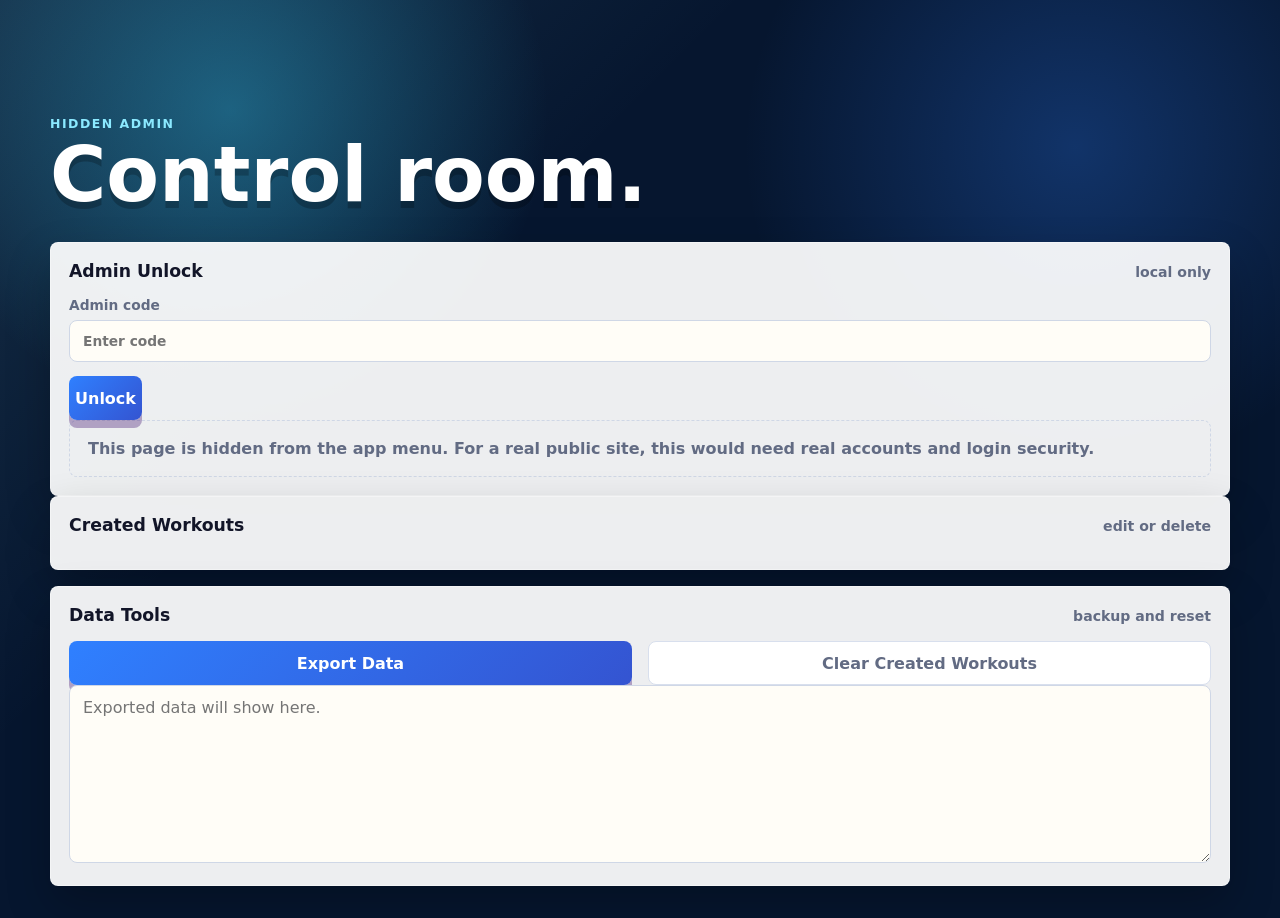
==== admin.html @ 78812b55 "Add files via upload" ====
<!doctype html>
<html lang="en">
  <head>
    <meta charset="utf-8" />
    <meta name="viewport" content="width=device-width, initial-scale=1" />
    <title>Admin | Overload Fitness Tracker</title>
    <link rel="stylesheet" href="styles.css?v=app-polish-16" />
  </head>
  <body>
    <main class="app-shell">
      <section class="shop-hero">
        <div>
          <p class="eyebrow">Hidden admin</p>
          <h1>Control room.</h1>
        </div>
      </section>

      <section class="panel admin-lock-panel" id="adminLockPanel">
        <div class="panel-header simple">
          <h2>Admin Unlock</h2>
          <span>local only</span>
        </div>
        <label>
          Admin code
          <input id="adminCodeInput" type="password" placeholder="Enter code" />
        </label>
        <button id="unlockAdminButton" type="button">Unlock</button>
        <p class="empty-state">This page is hidden from the app menu. For a real public site, this would need real accounts and login security.</p>
      </section>

      <section class="admin-dashboard" id="adminDashboard" hidden>
        <section class="panel">
          <div class="panel-header simple">
            <h2>Created Workouts</h2>
            <span>edit or delete</span>
          </div>
          <div id="adminWorkoutList" class="admin-workout-list"></div>
        </section>

        <section class="panel">
          <div class="panel-header simple">
            <h2>Data Tools</h2>
            <span>backup and reset</span>
          </div>
          <div class="admin-actions">
            <button id="exportAdminData" type="button">Export Data</button>
            <button id="clearCreatedWorkouts" class="delete-button" type="button">Clear Created Workouts</button>
          </div>
          <textarea id="adminDataBox" rows="8" placeholder="Exported data will show here."></textarea>
        </section>
      </section>
    </main>

    <script src="admin.js"></script>
  </body>
</html>
---- styles.css ----
:root {
  color-scheme: light;
  --bg: #06162f;
  --surface: #ffffff;
  --ink: #121528;
  --muted: #626b83;
  --line: rgba(255, 255, 255, 0.36);
  --accent: #2f80ff;
  --purple: #3454d1;
  --cyan: #38d5ff;
  --lime: #8be9ff;
  --gold: #ffd166;
  --good: #008f5d;
  --bad: #dc2626;
  --warn: #b45309;
  --shadow: 0 20px 45px rgba(0, 0, 0, 0.24);
}

* {
  box-sizing: border-box;
}

body {
  margin: 0;
  min-height: 100vh;
  overflow-x: hidden;
  background:
    radial-gradient(circle at 18% 12%, rgba(56, 213, 255, 0.35), transparent 24%),
    radial-gradient(circle at 84% 16%, rgba(47, 128, 255, 0.28), transparent 25%),
    linear-gradient(135deg, rgba(139, 233, 255, 0.12), transparent 34%),
    var(--bg);
  color: var(--ink);
  font-family: Inter, ui-sans-serif, system-ui, -apple-system, BlinkMacSystemFont, "Segoe UI", sans-serif;
}

button,
input,
textarea {
  font: inherit;
}

.app-shell {
  width: min(1180px, calc(100% - 32px));
  margin: 0 auto;
  padding: 32px 0;
}

.game-nav {
  display: flex;
  flex-wrap: wrap;
  gap: 10px;
  margin-bottom: 12px;
}

.nav-link {
  min-width: 96px;
  border: 1px solid rgba(255, 255, 255, 0.46);
  border-radius: 8px;
  background: rgba(255, 255, 255, 0.12);
  color: white;
  padding: 12px 16px;
  text-align: center;
  text-decoration: none;
  font-weight: 900;
}

.nav-link.active,
.nav-link:hover {
  background: linear-gradient(135deg, #b7f5ff, var(--cyan));
  color: #10132d;
}

.hero {
  display: flex;
  align-items: end;
  justify-content: space-between;
  gap: 24px;
  min-height: 170px;
  padding: 18px 0 24px;
  color: white;
}

.shop-hero {
  display: flex;
  align-items: end;
  justify-content: space-between;
  gap: 24px;
  min-height: 210px;
  padding: 28px 0 30px;
  color: white;
}

.coin-bank {
  min-width: min(280px, 100%);
  border: 1px solid rgba(255, 255, 255, 0.5);
  border-radius: 8px;
  background: linear-gradient(145deg, rgba(255, 209, 102, 0.96), rgba(255, 122, 0, 0.92));
  box-shadow: var(--shadow);
  color: #2b1700;
  padding: 18px;
}

.coin {
  display: inline-grid;
  width: 38px;
  height: 38px;
  place-items: center;
  border-radius: 50%;
  background: #fff6bf;
  box-shadow: inset 0 -4px 0 rgba(255, 122, 0, 0.25);
  font-weight: 900;
}

.coin-bank span:not(.coin) {
  display: block;
  margin-top: 12px;
  font-size: 2.4rem;
  font-weight: 950;
}

.coin-bank small {
  font-weight: 900;
}

.shop-board {
  display: grid;
  grid-template-columns: repeat(3, minmax(0, 1fr));
  gap: 18px;
}

.shop-dashboard {
  display: grid;
  grid-template-columns: 1fr 1fr;
  gap: 18px;
  margin-bottom: 18px;
}

.unlock-card {
  display: grid;
  gap: 10px;
  border: 1px solid #c7d9f3;
  border-radius: 8px;
  background: linear-gradient(145deg, #ffffff, #ecf7ff);
  padding: 12px;
}

.unlock-card div:first-child {
  display: grid;
  gap: 4px;
}

.unlock-card span {
  color: var(--muted);
  font-size: 0.86rem;
  font-weight: 850;
}

.bonus-challenge-list {
  display: grid;
  grid-template-columns: repeat(3, minmax(0, 1fr));
  gap: 12px;
}

.bonus-challenge {
  display: grid;
  gap: 10px;
  border: 1px solid #c7d9f3;
  border-radius: 8px;
  background: linear-gradient(145deg, #ffffff, #ecf7ff);
  padding: 12px;
}

.bonus-challenge.complete {
  border-color: rgba(34, 197, 94, 0.55);
  background: linear-gradient(145deg, #ecfdf5, #e8fbff);
}

.bonus-challenge div:first-child {
  display: grid;
  gap: 4px;
}

.bonus-challenge span {
  color: var(--muted);
  font-size: 0.84rem;
  font-weight: 850;
}

.bonus-challenge em {
  color: var(--accent);
  font-style: normal;
  font-weight: 950;
}

.template-strip {
  display: flex;
  flex-wrap: wrap;
  gap: 10px;
}

.template-strip button {
  border: 1px solid rgba(47, 128, 255, 0.26);
  border-radius: 999px;
  background: linear-gradient(135deg, #ffffff, #ecf7ff);
  color: #12335f;
  cursor: pointer;
  padding: 9px 13px;
  font-size: 0.9rem;
  font-weight: 950;
}

.template-strip button:hover {
  background: linear-gradient(135deg, var(--cyan), var(--lime));
}

.starter-path-list {
  display: grid;
  grid-template-columns: repeat(4, minmax(0, 1fr));
  gap: 10px;
}

.starter-path-list a {
  display: grid;
  gap: 8px;
  border: 1px solid #c7d9f3;
  border-radius: 8px;
  background: linear-gradient(145deg, #ffffff, #ecf7ff);
  color: #12335f;
  padding: 12px;
  text-decoration: none;
  font-weight: 950;
}

.starter-path-list span {
  display: grid;
  width: 28px;
  height: 28px;
  place-items: center;
  border-radius: 50%;
  background: rgba(47, 128, 255, 0.12);
}

.starter-path-list a.done {
  border-color: rgba(34, 197, 94, 0.45);
  background: linear-gradient(145deg, #ecfdf5, #ffffff);
}

.quest-board {
  display: grid;
  grid-template-columns: repeat(2, minmax(0, 1fr));
  gap: 18px;
  margin-bottom: 18px;
}

.quest-card {
  display: flex;
  justify-content: space-between;
  gap: 18px;
  align-items: start;
  border: 1px solid rgba(255, 255, 255, 0.46);
  border-radius: 8px;
  background: linear-gradient(145deg, rgba(255, 255, 255, 0.96), rgba(240, 247, 255, 0.94));
  box-shadow: var(--shadow);
  padding: 18px;
}

.quest-card h2 {
  margin-bottom: 8px;
}

.quest-card p:not(.eyebrow) {
  margin-bottom: 0;
  color: var(--muted);
  font-weight: 850;
}

.shop-slot {
  min-height: 260px;
  border: 1px solid rgba(255, 255, 255, 0.46);
  border-radius: 8px;
  background: linear-gradient(145deg, rgba(255, 255, 255, 0.96), rgba(232, 251, 255, 0.94));
  box-shadow: var(--shadow);
  padding: 18px;
}

.shop-slot.reward-ready {
  background: linear-gradient(145deg, #fff8dc, #e8fbff);
  border-color: rgba(255, 209, 102, 0.72);
}

.slot-top {
  display: flex;
  justify-content: space-between;
  gap: 12px;
  align-items: center;
  margin-bottom: 24px;
}

.slot-icon {
  display: grid;
  width: 64px;
  height: 64px;
  place-items: center;
  border: 3px solid rgba(124, 58, 237, 0.24);
  border-radius: 8px;
  background: linear-gradient(135deg, rgba(255, 45, 149, 0.18), rgba(0, 212, 255, 0.2));
  color: var(--purple);
  font-size: 2rem;
  font-weight: 950;
}

.chocolate-icon {
  display: grid;
  grid-template-columns: repeat(2, 1fr);
  gap: 5px;
  width: 82px;
  height: 64px;
  border: 5px solid #8b4513;
  border-radius: 8px;
  background: #5a2d16;
  box-shadow: 0 8px 0 rgba(90, 45, 22, 0.25), inset 0 0 0 3px rgba(255, 255, 255, 0.08);
  padding: 7px;
  transform: rotate(-7deg);
}

.chocolate-icon span {
  border-radius: 5px;
  background: linear-gradient(145deg, #7a3f20, #3b1d10);
  box-shadow: inset 2px 2px 0 rgba(255, 255, 255, 0.14);
}

.burger-icon {
  display: grid;
  gap: 3px;
  width: 86px;
  height: 70px;
  align-content: center;
  transform: rotate(5deg);
}

.burger-icon span {
  display: block;
  box-shadow: 0 4px 0 rgba(0, 0, 0, 0.12);
}

.burger-bun {
  background: linear-gradient(145deg, #f8c66a, #d98f2b);
}

.burger-bun.top {
  height: 24px;
  border-radius: 999px 999px 12px 12px;
}

.burger-bun.bottom {
  height: 16px;
  border-radius: 8px 8px 999px 999px;
}

.burger-cheese {
  height: 10px;
  border-radius: 4px;
  background: linear-gradient(145deg, #ffd166, #ffb703);
}

.burger-patty {
  height: 13px;
  border-radius: 6px;
  background: linear-gradient(145deg, #7a3f20, #3b1d10);
}

.soda-icon {
  position: relative;
  display: grid;
  place-items: center;
  width: 58px;
  height: 82px;
  border: 4px solid #b91c1c;
  border-radius: 14px 14px 10px 10px;
  background: linear-gradient(145deg, #ef4444, #b91c1c);
  box-shadow: 0 8px 0 rgba(185, 28, 28, 0.24), inset 8px 0 0 rgba(255, 255, 255, 0.13);
  color: white;
  font-weight: 950;
  transform: rotate(4deg);
}

.soda-top {
  position: absolute;
  left: 8px;
  right: 8px;
  top: 5px;
  height: 8px;
  border-radius: 999px;
  background: #fee2e2;
}

.soda-shine {
  position: absolute;
  left: 10px;
  top: 22px;
  width: 8px;
  height: 36px;
  border-radius: 999px;
  background: rgba(255, 255, 255, 0.35);
}

.soda-label {
  border-radius: 999px;
  background: rgba(255, 255, 255, 0.92);
  color: #b91c1c;
  padding: 6px 7px;
  font-size: 0.76rem;
}

.streak-icon {
  position: relative;
  display: grid;
  width: 76px;
  height: 76px;
  place-items: center;
}

.streak-shield {
  position: absolute;
  inset: 8px;
  border: 4px solid rgba(255, 255, 255, 0.76);
  border-radius: 22px 22px 28px 28px;
  background: linear-gradient(145deg, #ff7a00, #ff2d95);
  box-shadow: 0 0 24px rgba(255, 122, 0, 0.6), 0 8px 0 rgba(124, 58, 237, 0.22);
}

.streak-flame {
  position: relative;
  z-index: 1;
  font-size: 2.2rem;
  filter: drop-shadow(0 0 10px rgba(255, 209, 102, 0.85));
}

.slot-price {
  border-radius: 999px;
  background: linear-gradient(135deg, var(--gold), #ff7a00);
  color: #2b1700;
  padding: 8px 10px;
  font-size: 0.82rem;
  font-weight: 950;
}

.shop-slot h2 {
  margin-bottom: 8px;
  font-size: 1.15rem;
}

.shop-slot p {
  color: var(--muted);
  font-weight: 750;
}

.spend-control {
  margin-top: 14px;
}

.reward-slider {
  margin: 2px 0 12px;
  accent-color: var(--accent);
}

.reward-value {
  border-radius: 8px;
  background: linear-gradient(135deg, rgba(157, 255, 63, 0.28), rgba(0, 212, 255, 0.22));
  color: var(--ink);
  padding: 10px 12px;
  font-weight: 950;
}

.redeem-button {
  width: 100%;
  margin-top: 12px;
}

.shop-slot button:disabled {
  opacity: 0.58;
  cursor: not-allowed;
  filter: grayscale(0.2);
}

.blank-page {
  min-height: 320px;
  display: grid;
  place-items: center;
}

.progress-grid {
  display: grid;
  gap: 18px;
}

.progress-summary {
  display: grid;
  grid-template-columns: repeat(4, minmax(0, 1fr));
  gap: 14px;
  margin-bottom: 18px;
}

.progress-stat-card {
  border: 1px solid rgba(255, 255, 255, 0.46);
  border-radius: 8px;
  background: linear-gradient(145deg, rgba(255, 255, 255, 0.96), rgba(220, 242, 255, 0.95));
  box-shadow: var(--shadow);
  padding: 16px;
}

.progress-stat-card span,
.progress-stat-card small {
  display: block;
  color: var(--muted);
  font-weight: 850;
}

.progress-stat-card strong {
  display: block;
  margin: 6px 0;
  color: var(--accent);
  font-size: 1.55rem;
  font-weight: 950;
}

.progress-insights {
  display: grid;
  grid-template-columns: repeat(2, minmax(0, 1fr));
  gap: 18px;
  margin-bottom: 18px;
}

.training-readiness-panel {
  margin-bottom: 18px;
}

.training-readiness {
  display: grid;
  grid-template-columns: auto minmax(0, 1fr);
  gap: 16px;
  align-items: center;
}

.training-readiness div:last-child {
  display: grid;
  gap: 5px;
}

.training-readiness span,
.training-readiness small {
  color: var(--muted);
  font-weight: 850;
}

.readiness-ring {
  display: grid;
  width: 96px;
  height: 96px;
  place-items: center;
  border-radius: 50%;
  background:
    radial-gradient(circle, #fff 55%, transparent 57%),
    conic-gradient(var(--accent) var(--ready), #e5edf8 0);
  color: var(--accent);
}

.readiness-ring strong {
  grid-area: 1 / 1;
  font-size: 1.6rem;
  font-weight: 950;
}

.readiness-ring span {
  grid-area: 1 / 1;
  margin-top: 34px;
  font-size: 0.72rem;
}

.progress-card-list {
  display: grid;
  gap: 10px;
}

.progress-mini-card {
  display: grid;
  gap: 4px;
  border: 1px solid #c7d9f3;
  border-radius: 8px;
  background: rgba(255, 255, 255, 0.88);
  padding: 12px;
}

.progress-mini-card strong {
  color: var(--ink);
}

.progress-mini-card span {
  color: var(--muted);
  font-size: 0.88rem;
  font-weight: 850;
}

.progress-details {
  margin-top: 18px;
}

.progress-details summary {
  display: grid;
  min-height: 52px;
  place-items: center;
  border: 1px solid rgba(255, 255, 255, 0.46);
  border-radius: 8px;
  background: linear-gradient(135deg, rgba(183, 245, 255, 0.96), rgba(56, 213, 255, 0.9));
  box-shadow: 0 8px 0 rgba(0, 95, 122, 0.26);
  color: #10132d;
  cursor: pointer;
  font-weight: 950;
  list-style: none;
}

.progress-details summary::-webkit-details-marker {
  display: none;
}

.progress-details[open] summary {
  margin-bottom: 18px;
}

.consistency-map {
  display: grid;
  grid-template-columns: repeat(14, minmax(0, 1fr));
  gap: 7px;
}

.consistency-map span {
  aspect-ratio: 1;
  border: 1px solid #cfd7e6;
  border-radius: 6px;
  background: #eef2f7;
}

.consistency-map span.complete {
  border-color: rgba(34, 197, 94, 0.7);
  background: linear-gradient(135deg, #10b981, #38d5ff);
  box-shadow: 0 0 14px rgba(34, 197, 94, 0.3);
}

.muscle-balance {
  display: grid;
  gap: 10px;
}

.muscle-row {
  display: grid;
  grid-template-columns: 94px minmax(0, 1fr) 76px;
  gap: 10px;
  align-items: center;
  color: var(--muted);
  font-weight: 850;
}

.muscle-row div {
  overflow: hidden;
  height: 14px;
  border-radius: 999px;
  background: #eef2f7;
}

.muscle-row i {
  display: block;
  height: 100%;
  border-radius: inherit;
  background: linear-gradient(90deg, var(--accent), var(--cyan));
  min-width: 4px;
}

.muscle-row strong {
  color: var(--ink);
  text-align: right;
}

.graph-panel {
  overflow: hidden;
}

.graph-panel select {
  min-height: 40px;
  border: 1px solid #cfd7e6;
  border-radius: 8px;
  background: #fffdf7;
  color: var(--ink);
  padding: 8px 12px;
  font-weight: 850;
}

.graph-panel canvas {
  display: block;
  width: 100%;
  height: auto;
  border: 1px solid #d8dfed;
  border-radius: 8px;
  background: linear-gradient(145deg, #ffffff, #f0f7ff);
}

.eyebrow {
  margin: 0 0 8px;
  color: var(--lime);
  font-size: 0.78rem;
  font-weight: 900;
  letter-spacing: 0.12em;
  text-transform: uppercase;
}

h1,
h2,
p {
  margin-top: 0;
}

h1 {
  max-width: 680px;
  margin-bottom: 0;
  font-size: clamp(2.4rem, 6vw, 5rem);
  line-height: 0.95;
  text-shadow: 0 7px 0 rgba(0, 0, 0, 0.22);
}

h2 {
  margin-bottom: 18px;
  font-size: 1.08rem;
}

.scoreboard {
  display: grid;
  grid-template-columns: repeat(3, minmax(104px, 1fr));
  gap: 10px;
  min-width: min(460px, 100%);
}

.scoreboard div,
.log-form,
.daily-form,
.cardio-form,
.max-form,
.log-picker,
.panel,
.xp-panel {
  border: 1px solid var(--line);
  border-radius: 8px;
  box-shadow: var(--shadow);
}

.scoreboard div {
  background: linear-gradient(145deg, #ffffff, #eaf8ff);
  padding: 16px;
}

.scoreboard span {
  display: block;
  color: var(--ink);
  font-size: 2rem;
  font-weight: 900;
}

.scoreboard small {
  color: #3d465c;
  font-weight: 800;
}

.streak-card {
  position: relative;
  overflow: hidden;
}

.flame {
  position: absolute;
  right: 10px;
  top: 6px;
  color: initial;
  filter: drop-shadow(0 0 10px rgba(255, 122, 0, 0.75));
}

.xp-panel {
  display: grid;
  grid-template-columns: auto minmax(220px, 1fr);
  gap: 18px;
  align-items: center;
  margin-bottom: 18px;
  background: linear-gradient(120deg, rgba(52, 84, 209, 0.95), rgba(47, 128, 255, 0.92), rgba(56, 213, 255, 0.84));
  color: white;
  padding: 18px;
}

.xp-panel h2 {
  margin: 0;
  font-size: 1.4rem;
}

.xp-track {
  overflow: hidden;
  min-height: 26px;
  border: 2px solid rgba(255, 255, 255, 0.64);
  border-radius: 999px;
  background: rgba(11, 13, 35, 0.42);
}

.xp-fill {
  width: 0%;
  min-height: 26px;
  border-radius: 999px;
  background: linear-gradient(90deg, #b7f5ff, var(--cyan), var(--accent));
  box-shadow: 0 0 22px rgba(56, 213, 255, 0.8);
  transition: width 260ms ease;
}

.log-layout {
  display: grid;
  gap: 18px;
}

.home-dashboard {
  display: grid;
  grid-template-columns: 1.25fr 0.75fr;
  gap: 18px;
  margin-bottom: 18px;
}

.goal-reminder-panel {
  margin-bottom: 18px;
}

.goal-reminder-list {
  display: grid;
  grid-template-columns: repeat(4, minmax(0, 1fr));
  gap: 10px;
}

.goal-reminder-item {
  display: grid;
  gap: 5px;
  border: 1px solid #c7d9f3;
  border-radius: 8px;
  background: linear-gradient(145deg, #ffffff, #ecf7ff);
  padding: 12px;
}

.goal-reminder-item strong {
  color: var(--ink);
  font-size: 0.9rem;
}

.goal-reminder-item span {
  color: var(--muted);
  font-size: 0.82rem;
  font-weight: 850;
}

.home-mission-card {
  display: grid;
  gap: 12px;
}

.home-mission-list {
  display: grid;
  gap: 10px;
}

.home-activity-panel {
  margin-bottom: 18px;
}

.home-activity-list {
  display: grid;
  gap: 10px;
}

.activity-item {
  display: flex;
  align-items: center;
  justify-content: space-between;
  gap: 12px;
  border: 1px solid #c7d9f3;
  border-radius: 8px;
  background: linear-gradient(145deg, #ffffff, #ecf7ff);
  padding: 12px;
}

.activity-item div {
  display: grid;
  gap: 4px;
}

.activity-item span {
  color: var(--muted);
  font-size: 0.86rem;
  font-weight: 850;
}

.activity-item em {
  border-radius: 999px;
  background: linear-gradient(135deg, var(--gold), #ff7a00);
  color: #2b1700;
  padding: 7px 10px;
  font-style: normal;
  font-weight: 950;
  white-space: nowrap;
}

.mission-item {
  display: grid;
  grid-template-columns: minmax(0, 1fr) auto;
  gap: 6px 12px;
  align-items: center;
  border: 1px solid #c7d9f3;
  border-radius: 8px;
  background: linear-gradient(145deg, #ffffff, #ecf7ff);
  padding: 12px;
}

.mission-item strong {
  color: var(--ink);
}

.mission-item span {
  color: var(--muted);
  font-size: 0.88rem;
  font-weight: 850;
}

.mission-item em {
  grid-row: span 2;
  border-radius: 999px;
  background: linear-gradient(135deg, var(--gold), #ff7a00);
  color: #2b1700;
  padding: 7px 10px;
  font-size: 0.76rem;
  font-style: normal;
  font-weight: 950;
}

.mission-item.done em {
  background: linear-gradient(135deg, #10b981, #38d5ff);
  color: #062b1d;
}

.mission-link {
  display: grid;
  min-height: 46px;
  place-items: center;
  border-radius: 8px;
  background: linear-gradient(135deg, var(--accent), var(--purple));
  box-shadow: 0 8px 0 rgba(62, 17, 109, 0.35);
  color: white;
  font-weight: 950;
  text-decoration: none;
}

.connected-panel {
  display: flex;
  align-items: center;
  justify-content: space-between;
  gap: 16px;
  margin-bottom: 18px;
}

.connected-panel h2 {
  margin-bottom: 0;
}

.connected-action {
  display: grid;
  min-height: 44px;
  min-width: 150px;
  place-items: center;
  border-radius: 8px;
  background: linear-gradient(135deg, var(--accent), var(--purple));
  box-shadow: 0 8px 0 rgba(62, 17, 109, 0.28);
  color: white;
  font-weight: 950;
  text-align: center;
  text-decoration: none;
}

.quest-meter {
  overflow: hidden;
  height: 22px;
  border: 2px solid rgba(47, 128, 255, 0.28);
  border-radius: 999px;
  background: #eef2f7;
}

.quest-meter i {
  display: block;
  width: 0%;
  height: 100%;
  border-radius: inherit;
  background: linear-gradient(90deg, var(--accent), var(--cyan), #10b981);
  transition: width 220ms ease;
}

.workout-command-panel {
  margin-bottom: 18px;
}

.workout-mode-panel {
  display: grid;
  grid-template-columns: repeat(2, minmax(0, 1fr));
  gap: 12px;
  margin-bottom: 18px;
}

.workout-mode-button {
  min-height: 74px;
  border: 1px solid rgba(255, 255, 255, 0.5);
  background: linear-gradient(145deg, rgba(255, 255, 255, 0.16), rgba(56, 213, 255, 0.18));
  box-shadow: var(--shadow);
  color: white;
  font-size: 1.08rem;
}

.workout-mode-button.active {
  background: linear-gradient(135deg, #b7f5ff, var(--cyan), var(--accent));
  color: #10132d;
  box-shadow: 0 10px 0 rgba(0, 95, 122, 0.32), 0 0 28px rgba(56, 213, 255, 0.52);
}

.workout-mode-section {
  display: none;
}

.workout-mode-section[hidden] {
  display: none;
}

.workout-mode-section.active {
  display: grid;
}

.create-workout-grid {
  display: grid;
  grid-template-columns: repeat(2, minmax(0, 1fr));
  gap: 12px;
}

.create-workout-grid label:nth-child(n + 3) {
  grid-column: span 1;
}

.wide-field {
  grid-column: 1 / -1;
}

.blank-create-box {
  min-height: 320px;
  border: 2px dashed rgba(47, 128, 255, 0.35);
  border-radius: 8px;
  background: linear-gradient(145deg, rgba(255, 255, 255, 0.72), rgba(220, 242, 255, 0.64));
}

.create-builder {
  display: grid;
  gap: 18px;
}

.builder-header {
  display: flex;
  align-items: center;
  justify-content: space-between;
  gap: 12px;
}

.builder-header h3 {
  margin: 0;
  font-size: 1rem;
}

.builder-actions {
  display: flex;
  flex-wrap: wrap;
  gap: 10px;
  justify-content: end;
}

.exercise-box-list {
  display: grid;
  gap: 14px;
}

.saved-workout-grid {
  display: grid;
  gap: 12px;
}

.workout-library-card {
  display: grid;
  grid-template-columns: 1fr auto;
  gap: 12px;
  align-items: center;
  border: 1px solid #c7d9f3;
  border-radius: 8px;
  background: linear-gradient(145deg, #ffffff, #ecf7ff);
  padding: 12px;
}

.workout-library-card.active {
  border-color: rgba(47, 128, 255, 0.6);
  box-shadow: 0 0 0 3px rgba(47, 128, 255, 0.12);
}

.workout-library-card div:first-child {
  display: grid;
  gap: 4px;
}

.workout-library-card strong {
  color: var(--ink);
  font-size: 1rem;
}

.workout-library-card span,
.workout-library-card small {
  color: var(--muted);
  font-weight: 850;
}

.workout-card-actions {
  display: flex;
  flex-wrap: wrap;
  gap: 8px;
  justify-content: end;
}

.workout-card-actions button {
  min-width: 72px;
}

.workout-plan-stats {
  display: grid;
  grid-template-columns: repeat(4, minmax(0, 1fr));
  gap: 10px;
}

.workout-plan-stats span {
  display: grid;
  gap: 4px;
  border: 1px solid #c7d9f3;
  border-radius: 8px;
  background: rgba(255, 255, 255, 0.78);
  color: var(--muted);
  padding: 10px;
  font-size: 0.82rem;
  font-weight: 850;
}

.workout-plan-stats strong {
  color: #12335f;
  font-size: 1rem;
}

.exercise-builder-box {
  display: grid;
  grid-template-columns: repeat(5, minmax(0, 1fr)) auto;
  gap: 12px;
  align-items: end;
  border: 1px solid #c7d9f3;
  border-radius: 8px;
  background: linear-gradient(145deg, #ffffff, #ecf7ff);
  padding: 14px;
}

.remove-exercise-button {
  min-width: 88px;
}

.create-workout-button {
  background: linear-gradient(135deg, #10b981, #22c55e);
  box-shadow: 0 8px 0 rgba(0, 95, 59, 0.34), 0 0 22px rgba(34, 197, 94, 0.35);
}

.repeat-days-panel {
  display: grid;
  gap: 12px;
  border: 1px solid #c7d9f3;
  border-radius: 8px;
  background: linear-gradient(145deg, #ffffff, #ecf7ff);
  padding: 14px;
}

.repeat-days-panel h3 {
  margin: 0;
  font-size: 1rem;
}

.repeat-day-grid {
  display: grid;
  grid-template-columns: repeat(7, minmax(0, 1fr));
  gap: 8px;
}

.repeat-day-grid label {
  display: flex;
  align-items: center;
  justify-content: center;
  gap: 6px;
  min-height: 44px;
  margin: 0;
  border: 1px solid #cfd7e6;
  border-radius: 8px;
  background: #fffdf7;
  color: var(--ink);
}

.repeat-day-grid input {
  width: 16px;
  height: 16px;
  accent-color: var(--accent);
}

.saved-workout-picker {
  display: grid;
  gap: 12px;
}

.selected-workout-preview h3 {
  margin: 0 0 12px;
}

.repeat-preview {
  margin-bottom: 14px;
  color: var(--muted);
  font-weight: 850;
}

.selected-exercise-list {
  display: grid;
  gap: 10px;
}

.selected-exercise {
  display: grid;
  grid-template-columns: 1.4fr repeat(4, minmax(0, 1fr));
  gap: 10px;
  align-items: center;
  border: 1px solid #c7d9f3;
  border-radius: 8px;
  background: linear-gradient(145deg, #ffffff, #ecf7ff);
  padding: 12px;
}

.selected-exercise span {
  color: var(--muted);
  font-size: 0.84rem;
  font-weight: 850;
}

.selected-history {
  display: grid;
  gap: 7px;
  border: 1px solid rgba(47, 128, 255, 0.22);
  border-radius: 8px;
  background: rgba(183, 245, 255, 0.32);
  padding: 12px;
  margin-top: 12px;
}

.selected-history span {
  color: var(--muted);
  font-size: 0.88rem;
  font-weight: 850;
}

.workout-runner {
  margin-top: 16px;
}

.selected-workout-actions {
  display: grid;
  grid-template-columns: 1.5fr repeat(4, minmax(0, 1fr));
  gap: 10px;
  margin-top: 14px;
}

.runner-card {
  display: grid;
  gap: 14px;
  border: 2px solid rgba(47, 128, 255, 0.36);
  border-radius: 8px;
  background: linear-gradient(145deg, #ffffff, #dff5ff);
  box-shadow: 0 16px 34px rgba(47, 128, 255, 0.18);
  padding: 18px;
}

.runner-card.rest {
  border-color: rgba(255, 209, 102, 0.8);
  background: linear-gradient(145deg, #fff8dc, #e8fbff);
}

.runner-card.done {
  border-color: rgba(34, 197, 94, 0.7);
  background: linear-gradient(145deg, #ecfdf5, #e8fbff);
}

.runner-topline,
.runner-actions,
.fail-form {
  display: grid;
  grid-template-columns: repeat(2, minmax(0, 1fr));
  gap: 12px;
  align-items: end;
}

.runner-topline {
  align-items: center;
}

.runner-topline span,
.runner-timer {
  color: var(--accent);
  font-size: 2.4rem;
  font-weight: 950;
  text-align: right;
}

.runner-timer {
  text-align: left;
  font-size: clamp(3rem, 10vw, 6rem);
}

.runner-prescription,
.runner-results {
  display: grid;
  gap: 10px;
}

.mission-complete-stats,
.session-next-actions {
  display: grid;
  grid-template-columns: repeat(3, minmax(0, 1fr));
  gap: 10px;
}

.mission-complete-stats span,
.session-next-actions a {
  border: 1px solid rgba(47, 128, 255, 0.22);
  border-radius: 8px;
  background: rgba(255, 255, 255, 0.82);
  color: #12335f;
  padding: 10px;
  text-align: center;
  text-decoration: none;
  font-weight: 950;
}

.session-next-actions a:hover {
  background: linear-gradient(135deg, var(--cyan), var(--lime));
}

.runner-hint {
  margin: 0;
  border: 1px solid rgba(47, 128, 255, 0.22);
  border-radius: 8px;
  background: rgba(183, 245, 255, 0.42);
  color: #12335f;
  padding: 10px 12px;
  font-size: 0.9rem;
  font-weight: 850;
}

.coach-plan {
  display: grid;
  gap: 8px;
  border: 1px solid rgba(47, 128, 255, 0.24);
  border-radius: 8px;
  background: linear-gradient(135deg, rgba(236, 247, 255, 0.96), rgba(255, 255, 255, 0.94));
  padding: 12px;
}

.coach-plan strong {
  color: #12335f;
  font-size: 0.96rem;
}

.coach-plan span {
  border-left: 4px solid var(--accent);
  background: rgba(255, 255, 255, 0.74);
  color: var(--ink);
  padding: 8px 10px;
  font-size: 0.88rem;
  font-weight: 850;
}

.runner-prescription {
  grid-template-columns: repeat(4, minmax(0, 1fr));
}

.runner-prescription span,
.runner-result {
  border: 1px solid #c7d9f3;
  border-radius: 8px;
  background: #fffdf7;
  padding: 10px;
  color: var(--muted);
  font-weight: 850;
}

.warmup-plan,
.plate-plan {
  border: 1px solid rgba(47, 128, 255, 0.22);
  border-radius: 8px;
  background: rgba(255, 253, 247, 0.82);
  padding: 10px 12px;
}

.warmup-plan summary,
.plate-plan summary {
  color: var(--ink);
  cursor: pointer;
  font-weight: 950;
}

.plate-plan p {
  margin: 8px 0 0;
  color: #12335f;
  font-weight: 900;
}

.warmup-plan div {
  display: grid;
  grid-template-columns: repeat(3, minmax(0, 1fr));
  gap: 8px;
  margin-top: 10px;
}

.warmup-plan span {
  border-radius: 6px;
  background: linear-gradient(135deg, rgba(183, 245, 255, 0.8), rgba(47, 128, 255, 0.14));
  color: #12335f;
  padding: 8px;
  font-weight: 900;
  text-align: center;
}

.complete-exercise-button {
  background: linear-gradient(135deg, #10b981, #22c55e);
  box-shadow: 0 8px 0 rgba(0, 95, 59, 0.34), 0 0 22px rgba(34, 197, 94, 0.35);
}

.admin-dashboard,
.admin-workout-list,
.admin-exercise-list,
.admin-actions {
  display: grid;
  gap: 16px;
}

.admin-workout-card {
  border: 1px solid #c7d9f3;
  border-radius: 8px;
  background: linear-gradient(145deg, #ffffff, #ecf7ff);
  padding: 16px;
}

.admin-exercise-row {
  display: grid;
  grid-template-columns: repeat(5, minmax(0, 1fr));
  gap: 12px;
}

.admin-actions {
  grid-template-columns: repeat(2, minmax(0, 1fr));
}

.log-options,
.quick-tools,
.content-stack {
  display: grid;
  gap: 18px;
}

.log-options {
  grid-template-columns: repeat(3, minmax(0, 1fr));
}

.quick-tools {
  grid-template-columns: repeat(2, minmax(0, 1fr));
}

.log-picker {
  grid-column: 1 / -1;
}

.template-grid,
.timer-actions {
  display: grid;
  grid-template-columns: repeat(2, minmax(0, 1fr));
  gap: 10px;
}

.log-form,
.daily-form,
.cardio-form,
.max-form,
.log-picker,
.panel {
  background: rgba(255, 255, 255, 0.93);
  padding: 18px;
}

.log-type-panel {
  display: none;
}

.log-type-panel.active {
  display: block;
  grid-column: 1 / -1;
}

label {
  display: grid;
  gap: 7px;
  margin-bottom: 14px;
  color: var(--muted);
  font-size: 0.86rem;
  font-weight: 850;
}

.optional {
  color: #8b5cf6;
  font-size: 0.76rem;
  font-weight: 800;
}

input,
textarea,
select {
  width: 100%;
  border: 1px solid #cfd7e6;
  border-radius: 8px;
  background: #fffdf7;
  color: var(--ink);
  padding: 12px 13px;
  outline: none;
}

textarea {
  min-height: 108px;
  resize: vertical;
}

.check-label {
  display: flex;
  align-items: center;
  gap: 10px;
}

.check-label input {
  width: 20px;
  height: 20px;
  accent-color: var(--accent);
}

input:focus,
textarea:focus,
select:focus {
  border-color: var(--accent);
  box-shadow: 0 0 0 4px rgba(255, 45, 149, 0.18);
}

.input-row {
  display: grid;
  grid-template-columns: 1fr 1fr;
  gap: 12px;
}

button {
  min-height: 44px;
  border: 0;
  border-radius: 8px;
  background: linear-gradient(135deg, var(--accent), var(--purple));
  box-shadow: 0 8px 0 rgba(62, 17, 109, 0.35);
  color: white;
  cursor: pointer;
  font-weight: 900;
}

button:hover {
  filter: brightness(1.08);
  transform: translateY(-1px);
}

.panel {
  min-width: 0;
}

.calendar-panel {
  overflow-x: visible;
  padding: 24px;
  background: linear-gradient(145deg, rgba(255, 255, 255, 0.97), rgba(220, 242, 255, 0.95));
}

.panel-header {
  display: flex;
  align-items: center;
  justify-content: space-between;
  gap: 12px;
  margin-bottom: 16px;
}

.panel-header h2 {
  margin: 0;
}

.panel-header.simple {
  align-items: baseline;
}

.panel-header span {
  color: var(--muted);
  font-size: 0.88rem;
  font-weight: 800;
}

.icon-button {
  width: 42px;
  min-height: 42px;
  background: linear-gradient(135deg, var(--cyan), var(--lime));
  box-shadow: 0 6px 0 rgba(0, 95, 122, 0.28);
  color: #111827;
  font-size: 1.8rem;
  line-height: 1;
}

.calendar-weekdays,
.calendar {
  display: grid;
  grid-template-columns: repeat(7, minmax(0, 1fr));
  min-width: 0;
}

.calendar-weekdays {
  margin-bottom: 14px;
  color: var(--muted);
  font-size: 0.9rem;
  font-weight: 900;
  text-align: center;
}

.calendar {
  gap: 16px;
  grid-auto-rows: minmax(150px, auto);
}

.day {
  display: grid;
  align-content: space-between;
  gap: 14px;
  min-height: 176px;
  border: 1px solid #c7d9f3;
  border-radius: 8px;
  background: linear-gradient(145deg, #ffffff, #ecf7ff);
  padding: 14px;
  cursor: pointer;
  transition: transform 160ms ease, box-shadow 160ms ease;
}

.day:hover {
  transform: translateY(-2px);
  box-shadow: 0 12px 28px rgba(0, 0, 0, 0.14);
}

.day.empty {
  border-color: rgba(199, 217, 243, 0.45);
  background: rgba(255, 255, 255, 0.34);
  cursor: default;
  pointer-events: none;
}

.day.today {
  border-color: var(--gold);
  box-shadow: inset 0 0 0 3px rgba(255, 209, 102, 0.72), 0 0 24px rgba(255, 209, 102, 0.38);
}

.day-number {
  display: flex;
  align-items: center;
  justify-content: space-between;
  gap: 8px;
  margin-bottom: 0;
  font-size: 1.16rem;
  font-weight: 900;
}

.badge {
  border-radius: 999px;
  background: linear-gradient(135deg, var(--lime), var(--cyan));
  color: #12172d;
  padding: 3px 7px;
  font-size: 0.72rem;
  font-weight: 900;
}

.max-emoji {
  display: grid;
  width: 28px;
  height: 28px;
  place-items: center;
  border-radius: 50%;
  background: linear-gradient(135deg, var(--gold), #ff7a00);
  box-shadow: 0 0 14px rgba(255, 122, 0, 0.5);
  font-size: 1rem;
}

.day-checks {
  display: grid;
  grid-template-columns: repeat(2, minmax(0, 1fr));
  gap: 7px;
}

.day-symbols {
  display: flex;
  gap: 10px;
  justify-content: center;
  opacity: 0.45;
  font-size: 1.28rem;
}

.day-symbols .lit {
  opacity: 1;
  filter: drop-shadow(0 0 6px rgba(56, 213, 255, 0.75));
}

.scheduled-workouts {
  display: grid;
  gap: 5px;
}

.scheduled-workouts span {
  overflow: hidden;
  border: 1px solid rgba(47, 128, 255, 0.24);
  border-radius: 6px;
  background: linear-gradient(135deg, rgba(183, 245, 255, 0.8), rgba(47, 128, 255, 0.16));
  color: #12335f;
  padding: 5px 7px;
  font-size: 0.7rem;
  font-weight: 950;
  text-overflow: ellipsis;
  white-space: nowrap;
}

.check-box {
  display: flex;
  align-items: center;
  justify-content: center;
  min-height: 38px;
  border: 1px solid #d8dfed;
  border-radius: 6px;
  background: #eef2f7;
  color: #718097;
  font-size: 0.78rem;
  font-weight: 950;
}

.check-box.done {
  border-color: rgba(0, 212, 255, 0.5);
  background: linear-gradient(135deg, var(--cyan), var(--lime));
  color: #10132d;
}

.check-box.goal.done {
  border-color: rgba(255, 209, 102, 0.65);
  background: linear-gradient(135deg, var(--gold), #ff7a00);
  color: #2b1700;
}

.check-box.cardio.done {
  border-color: rgba(52, 84, 209, 0.55);
  background: linear-gradient(135deg, #b7f5ff, var(--accent));
  color: #06162f;
}

.effort-strip {
  border-radius: 6px;
  background: linear-gradient(135deg, rgba(56, 213, 255, 0.18), rgba(47, 128, 255, 0.16));
  color: #242947;
  padding: 9px 10px;
  font-size: 0.78rem;
  font-weight: 950;
  text-align: center;
}

.effort-strip.empty {
  background: #f1f5f9;
  color: #8a94a8;
}

.day-entry {
  overflow: hidden;
  border-radius: 6px;
  background: linear-gradient(135deg, rgba(255, 45, 149, 0.16), rgba(0, 212, 255, 0.16));
  padding: 5px 6px;
  color: #172033;
  font-size: 0.74rem;
  font-weight: 850;
  text-overflow: ellipsis;
  white-space: nowrap;
}

.day-entry.check-in {
  background: linear-gradient(135deg, rgba(157, 255, 63, 0.34), rgba(255, 209, 102, 0.34));
}

.day-entry + .day-entry {
  margin-top: 4px;
}

.overload-list,
.log-list {
  display: grid;
  gap: 10px;
}

.empty-state {
  margin: 0;
  border: 1px dashed #cfd7e6;
  border-radius: 8px;
  padding: 18px;
  color: var(--muted);
  font-weight: 750;
}

.overload-item,
.log-item,
.daily-item {
  display: grid;
  grid-template-columns: minmax(0, 1fr) auto;
  gap: 12px;
  align-items: center;
  border: 1px solid #d8dfed;
  border-radius: 8px;
  background: linear-gradient(145deg, #ffffff, #f4f8ff);
  padding: 12px;
}

.badge-list {
  display: flex;
  flex-wrap: wrap;
  gap: 10px;
}

.game-badge {
  border: 1px solid #d8dfed;
  border-radius: 999px;
  background: #f1f5f9;
  color: #718097;
  padding: 9px 12px;
  font-size: 0.84rem;
  font-weight: 950;
}

.game-badge.earned {
  border-color: rgba(56, 213, 255, 0.55);
  background: linear-gradient(135deg, #b7f5ff, var(--cyan));
  color: #06162f;
  box-shadow: 0 0 18px rgba(56, 213, 255, 0.35);
}

.backup-actions {
  display: flex;
  flex-wrap: wrap;
  gap: 10px;
  margin-bottom: 14px;
}

.goal-grid {
  display: grid;
  grid-template-columns: repeat(4, minmax(0, 1fr));
  gap: 14px;
  margin-bottom: 16px;
}

.goal-card {
  border: 1px solid #d8dfed;
  border-radius: 8px;
  background: linear-gradient(145deg, #ffffff, #f0f7ff);
  padding: 14px;
}

.goal-details {
  display: grid;
  gap: 10px;
  margin-top: 10px;
  border-top: 1px solid #d8dfed;
  padding-top: 12px;
}

.goal-details label {
  margin-bottom: 0;
}

.goal-meter-list {
  display: grid;
  gap: 14px;
}

.goal-meter-card {
  border: 1px solid #d8dfed;
  border-radius: 8px;
  background: linear-gradient(145deg, #ffffff, #f0f7ff);
  padding: 14px;
}

.goal-meter-card h3 {
  margin: 0;
}

.goal-meter-track {
  overflow: hidden;
  height: 20px;
  border-radius: 999px;
  background: #dbeafe;
}

.goal-meter-fill {
  width: 0%;
  height: 100%;
  border-radius: 999px;
  transition: width 700ms ease, background 700ms ease;
}

.import-label {
  display: inline-grid;
  min-height: 44px;
  place-items: center;
  border-radius: 8px;
  background: linear-gradient(135deg, var(--accent), var(--purple));
  color: white;
  cursor: pointer;
  padding: 0 16px;
}

.import-label input {
  display: none;
}

.daily-item {
  grid-template-columns: 1fr;
  background: linear-gradient(145deg, #fff8dc, #e8fbff);
}

.item-title {
  margin-bottom: 4px;
  font-weight: 900;
}

.item-meta {
  color: var(--muted);
  font-size: 0.84rem;
  font-weight: 750;
}

.daily-note {
  margin: 9px 0 0;
  color: #252b3a;
  font-size: 0.9rem;
  font-weight: 650;
  line-height: 1.45;
}

.status {
  border-radius: 999px;
  padding: 7px 10px;
  font-size: 0.78rem;
  font-weight: 900;
  white-space: nowrap;
}

.status.up {
  background: linear-gradient(135deg, #dcfce7, #bbf7d0);
  color: var(--good);
}

.status.down {
  background: linear-gradient(135deg, #fee2e2, #fecaca);
  color: var(--bad);
}

.status.same {
  background: linear-gradient(135deg, #fef3c7, #fde68a);
  color: var(--warn);
}

.delete-button,
.text-button {
  min-height: 36px;
  border: 1px solid #d8dfed;
  background: white;
  box-shadow: none;
  color: var(--muted);
  padding: 0 12px;
}

.delete-button:hover,
.text-button:hover {
  border-color: #f3b4b4;
  background: #fff1f2;
  color: var(--bad);
}

.day-modal {
  position: fixed;
  inset: 0;
  z-index: 25;
  display: grid;
  place-items: center;
  background: rgba(7, 10, 28, 0.72);
  padding: 18px;
}

.day-modal[hidden] {
  display: none;
}

.day-modal-card {
  width: min(680px, 100%);
  max-height: min(760px, calc(100vh - 36px));
  overflow: auto;
  border: 1px solid rgba(255, 255, 255, 0.48);
  border-radius: 8px;
  background: linear-gradient(145deg, #ffffff, #eef9ff);
  box-shadow: 0 28px 70px rgba(0, 0, 0, 0.38);
  padding: 18px;
}

.day-modal-body {
  display: grid;
  gap: 14px;
}

.day-modal-body h3 {
  margin: 6px 0 0;
}

.detail-stats {
  display: grid;
  grid-template-columns: repeat(4, minmax(0, 1fr));
  gap: 10px;
}

.detail-stats div,
.detail-row,
.detail-notes {
  border: 1px solid #d8dfed;
  border-radius: 8px;
  background: rgba(255, 255, 255, 0.82);
  padding: 12px;
}

.max-detail {
  background: linear-gradient(145deg, #fff8dc, #e8fbff);
}

.detail-stats strong,
.detail-stats span,
.detail-row strong,
.detail-row span {
  display: block;
}

.detail-stats strong {
  font-size: 1rem;
  font-weight: 950;
}

.detail-stats span,
.detail-row span {
  color: var(--muted);
  font-size: 0.8rem;
  font-weight: 800;
}

.detail-notes {
  margin: 0;
  color: #252b3a;
  font-weight: 700;
  line-height: 1.45;
  white-space: pre-wrap;
}

.reward-toast {
  position: fixed;
  left: 50%;
  top: 26px;
  z-index: 20;
  display: grid;
  gap: 2px;
  min-width: min(320px, calc(100vw - 32px));
  border: 2px solid rgba(255, 255, 255, 0.72);
  border-radius: 8px;
  background: linear-gradient(135deg, var(--cyan), var(--lime));
  box-shadow: 0 18px 40px rgba(0, 0, 0, 0.32), 0 0 28px rgba(157, 255, 63, 0.55);
  color: #10132d;
  padding: 14px 18px;
  text-align: center;
  transform: translateX(-50%);
  animation: toast-pop 1.8s ease forwards;
}

.reward-toast strong {
  font-size: 1.05rem;
  font-weight: 950;
}

.reward-toast span {
  font-size: 0.86rem;
  font-weight: 900;
}

.reward-toast.party {
  background: linear-gradient(135deg, var(--gold), #ff7a00, var(--accent));
  color: white;
  text-shadow: 0 1px 0 rgba(0, 0, 0, 0.22);
}

.confetti-piece {
  position: fixed;
  left: var(--x);
  top: -18px;
  z-index: 19;
  width: 10px;
  height: 16px;
  border-radius: 3px;
  pointer-events: none;
  animation: confetti-fall 1.25s ease-in var(--delay) forwards;
}

.pop {
  animation: stat-pop 520ms ease;
}

.party-pop {
  animation: party-pop 760ms ease;
}

@keyframes toast-pop {
  0% {
    opacity: 0;
    transform: translate(-50%, -18px) scale(0.9);
  }
  14% {
    opacity: 1;
    transform: translate(-50%, 0) scale(1.04);
  }
  78% {
    opacity: 1;
    transform: translate(-50%, 0) scale(1);
  }
  100% {
    opacity: 0;
    transform: translate(-50%, -12px) scale(0.96);
  }
}

@keyframes confetti-fall {
  0% {
    opacity: 1;
    transform: translateY(0) rotate(0deg);
  }
  100% {
    opacity: 0;
    transform: translateY(105vh) rotate(var(--spin));
  }
}

@keyframes stat-pop {
  0% {
    transform: scale(1);
  }
  45% {
    transform: scale(1.16);
  }
  100% {
    transform: scale(1);
  }
}

@keyframes party-pop {
  0% {
    filter: brightness(1);
    transform: scale(1) rotate(0deg);
  }
  30% {
    filter: brightness(1.35);
    transform: scale(1.22) rotate(-2deg);
  }
  65% {
    transform: scale(1.08) rotate(2deg);
  }
  100% {
    filter: brightness(1);
    transform: scale(1) rotate(0deg);
  }
}

@media (max-width: 840px) {
  .hero,
  .shop-hero,
  .log-options {
    grid-template-columns: 1fr;
  }

  .hero,
  .shop-hero {
    display: grid;
    align-items: start;
  }

  .shop-board {
    grid-template-columns: repeat(2, minmax(0, 1fr));
  }
}

@media (max-width: 560px) {
  .app-shell {
    width: min(100% - 20px, 1180px);
    padding: 18px 0;
  }

  .connected-panel {
    display: grid;
  }

  .activity-item {
    align-items: stretch;
    display: grid;
  }

  .scoreboard,
  .xp-panel,
  .quest-board,
  .shop-board,
  .shop-dashboard,
  .bonus-challenge-list,
  .starter-path-list,
  .goal-grid,
  .home-dashboard,
  .goal-reminder-list,
  .progress-summary,
  .progress-insights,
  .training-readiness,
  .workout-mode-panel,
  .create-workout-grid,
  .workout-library-card,
  .workout-plan-stats,
  .exercise-builder-box,
  .selected-exercise,
  .admin-exercise-row,
  .admin-actions,
  .repeat-day-grid,
  .runner-topline,
  .runner-actions,
  .runner-prescription,
  .mission-complete-stats,
  .session-next-actions,
  .fail-form,
  .selected-workout-actions,
  .warmup-plan div,
  .detail-stats,
  .input-row {
    grid-template-columns: 1fr;
  }

  .runner-topline span {
    text-align: left;
  }

  .consistency-map {
    grid-template-columns: repeat(7, minmax(0, 1fr));
  }

  .muscle-row {
    grid-template-columns: 1fr;
  }

  .muscle-row strong {
    text-align: left;
  }

  .calendar {
    gap: 12px;
  }

  .calendar-weekdays {
    font-size: 0.82rem;
  }

  .day {
    min-height: 152px;
    padding: 12px;
  }

  .day-entry {
    font-size: 0.66rem;
  }

  .overload-item,
  .log-item {
    grid-template-columns: 1fr;
  }
}

@media (prefers-reduced-motion: reduce) {
  *,
  *::before,
  *::after {
    animation-duration: 0.001ms !important;
    animation-iteration-count: 1 !important;
    scroll-behavior: auto !important;
    transition-duration: 0.001ms !important;
  }

  .confetti-piece {
    display: none;
  }
}
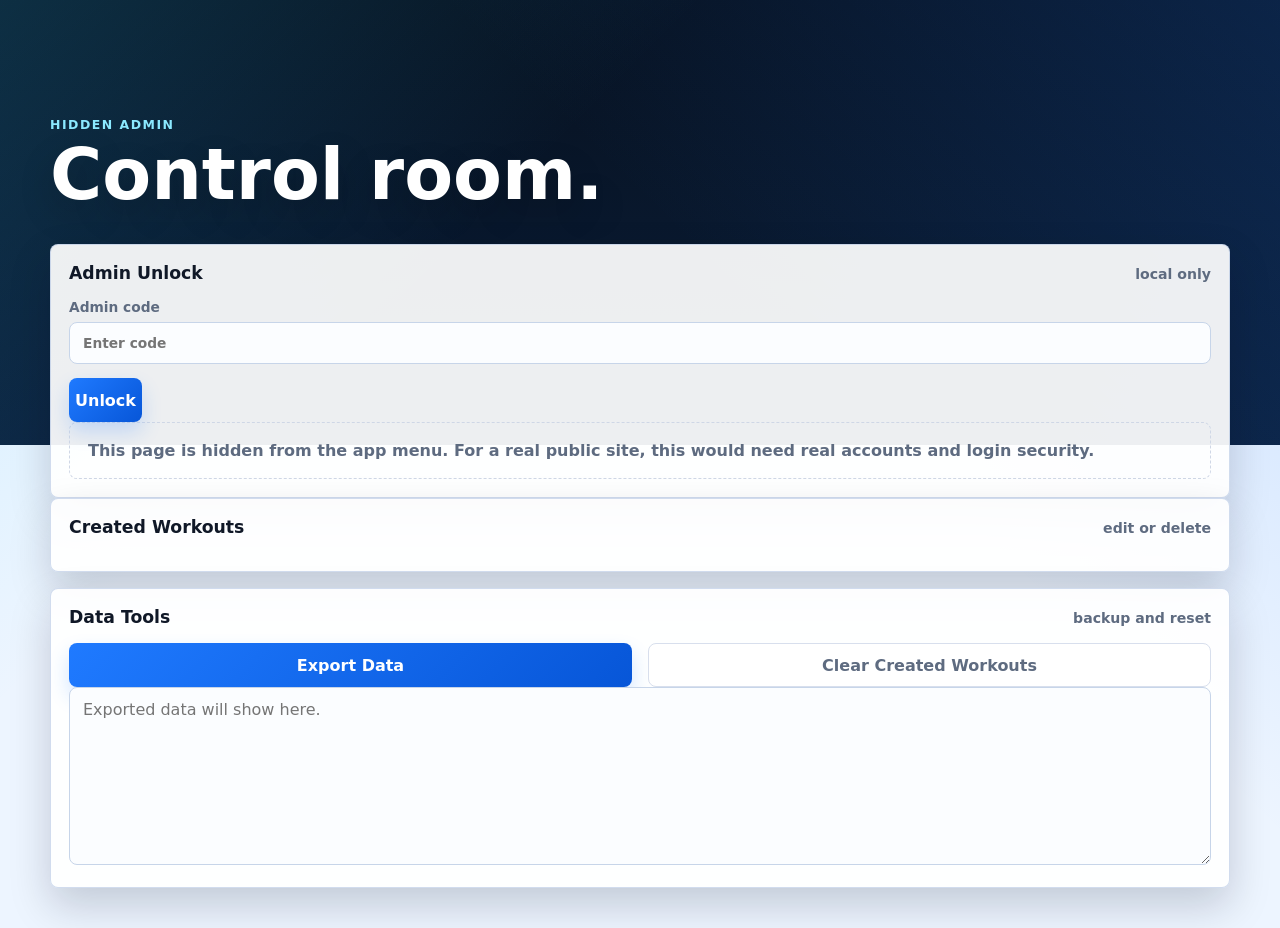
==== commit 8ec1252f: "Add files via upload" ====
--- a/admin.html
+++ b/admin.html
@@ -3,8 +3,19 @@
   <head>
     <meta charset="utf-8" />
     <meta name="viewport" content="width=device-width, initial-scale=1" />
+    <meta name="theme-color" content="#2f80ff" />
+    <meta name="apple-mobile-web-app-capable" content="yes" />
+    <meta name="apple-mobile-web-app-title" content="Workout XP" />
     <title>Admin | Overload Fitness Tracker</title>
-    <link rel="stylesheet" href="styles.css?v=app-polish-16" />
+    <meta name="description" content="A game-style fitness tracker for workouts, goals, XP rewards, streaks, and progression." />
+    <meta property="og:title" content="Admin | Overload Fitness Tracker" />
+    <meta property="og:description" content="A game-style fitness tracker for workouts, goals, XP rewards, streaks, and progression." />
+    <meta property="og:type" content="website" />
+    <meta property="og:url" content="https://andrewsworkouttracker.netlify.app/" />
+    <meta property="og:image" content="https://andrewsworkouttracker.netlify.app/app-icon.svg" />
+    <link rel="manifest" href="manifest.webmanifest" />
+    <link rel="icon" href="app-icon.svg" type="image/svg+xml" />
+    <link rel="stylesheet" href="styles.css?v=app-polish-43" />
   </head>
   <body>
     <main class="app-shell">
@@ -52,5 +63,6 @@
     </main>
 
     <script src="admin.js"></script>
+    <script src="pwa.js?v=app-polish-43"></script>
   </body>
 </html>
--- a/styles.css
+++ b/styles.css
@@ -1,19 +1,22 @@
 :root {
   color-scheme: light;
-  --bg: #06162f;
+  --bg: #07111f;
   --surface: #ffffff;
-  --ink: #121528;
-  --muted: #626b83;
-  --line: rgba(255, 255, 255, 0.36);
-  --accent: #2f80ff;
-  --purple: #3454d1;
-  --cyan: #38d5ff;
+  --surface-soft: #f6f9ff;
+  --ink: #101827;
+  --muted: #5e6b80;
+  --line: rgba(157, 180, 217, 0.34);
+  --accent: #1f7aff;
+  --accent-strong: #0756d8;
+  --purple: #4357d7;
+  --cyan: #2ecbff;
   --lime: #8be9ff;
-  --gold: #ffd166;
-  --good: #008f5d;
-  --bad: #dc2626;
-  --warn: #b45309;
-  --shadow: 0 20px 45px rgba(0, 0, 0, 0.24);
+  --gold: #f8c14d;
+  --good: #07865e;
+  --bad: #cf2333;
+  --warn: #a4640b;
+  --shadow: 0 18px 42px rgba(2, 12, 31, 0.18);
+  --shadow-soft: 0 8px 24px rgba(24, 65, 130, 0.12);
 }
 
 * {
@@ -25,9 +28,9 @@
   min-height: 100vh;
   overflow-x: hidden;
   background:
-    radial-gradient(circle at 18% 12%, rgba(56, 213, 255, 0.35), transparent 24%),
-    radial-gradient(circle at 84% 16%, rgba(47, 128, 255, 0.28), transparent 25%),
-    linear-gradient(135deg, rgba(139, 233, 255, 0.12), transparent 34%),
+    linear-gradient(135deg, rgba(46, 203, 255, 0.16), transparent 32%),
+    linear-gradient(225deg, rgba(31, 122, 255, 0.18), transparent 38%),
+    linear-gradient(180deg, #07111f 0%, #0b1f3b 48%, #edf5ff 48%, #edf5ff 100%),
     var(--bg);
   color: var(--ink);
   font-family: Inter, ui-sans-serif, system-ui, -apple-system, BlinkMacSystemFont, "Segoe UI", sans-serif;
@@ -42,32 +45,46 @@
 .app-shell {
   width: min(1180px, calc(100% - 32px));
   margin: 0 auto;
-  padding: 32px 0;
+  padding: 24px 0 40px;
 }
 
 .game-nav {
+  position: sticky;
+  top: 12px;
+  z-index: 10;
   display: flex;
   flex-wrap: wrap;
-  gap: 10px;
-  margin-bottom: 12px;
+  gap: 8px;
+  width: fit-content;
+  max-width: 100%;
+  margin-bottom: 18px;
+  border: 1px solid rgba(255, 255, 255, 0.22);
+  border-radius: 8px;
+  background: rgba(7, 17, 31, 0.64);
+  box-shadow: 0 16px 40px rgba(0, 0, 0, 0.18);
+  padding: 7px;
+  backdrop-filter: blur(16px);
 }
 
 .nav-link {
-  min-width: 96px;
-  border: 1px solid rgba(255, 255, 255, 0.46);
-  border-radius: 8px;
-  background: rgba(255, 255, 255, 0.12);
-  color: white;
-  padding: 12px 16px;
+  min-width: 88px;
+  border: 1px solid transparent;
+  border-radius: 8px;
+  background: transparent;
+  color: rgba(255, 255, 255, 0.78);
+  padding: 10px 14px;
   text-align: center;
   text-decoration: none;
-  font-weight: 900;
+  font-size: 0.9rem;
+  font-weight: 850;
 }
 
 .nav-link.active,
 .nav-link:hover {
-  background: linear-gradient(135deg, #b7f5ff, var(--cyan));
-  color: #10132d;
+  border-color: rgba(255, 255, 255, 0.26);
+  background: linear-gradient(135deg, rgba(255, 255, 255, 0.96), rgba(226, 244, 255, 0.95));
+  color: #0e2447;
+  box-shadow: var(--shadow-soft);
 }
 
 .hero {
@@ -75,8 +92,8 @@
   align-items: end;
   justify-content: space-between;
   gap: 24px;
-  min-height: 170px;
-  padding: 18px 0 24px;
+  min-height: 220px;
+  padding: 28px 0 34px;
   color: white;
 }
 
@@ -85,8 +102,8 @@
   align-items: end;
   justify-content: space-between;
   gap: 24px;
-  min-height: 210px;
-  padding: 28px 0 30px;
+  min-height: 220px;
+  padding: 28px 0 34px;
   color: white;
 }
 
@@ -122,6 +139,410 @@
   font-weight: 900;
 }
 
+.profile-badge {
+  min-width: min(280px, 100%);
+  border: 1px solid rgba(255, 255, 255, 0.5);
+  border-radius: 8px;
+  background: linear-gradient(145deg, rgba(255, 255, 255, 0.96), rgba(183, 245, 255, 0.9));
+  box-shadow: var(--shadow);
+  color: #12335f;
+  padding: 18px;
+}
+
+.profile-badge span {
+  display: grid;
+  width: 54px;
+  height: 54px;
+  place-items: center;
+  border-radius: 50%;
+  background: linear-gradient(135deg, var(--accent), var(--cyan));
+  color: white;
+  font-size: 1.5rem;
+  font-weight: 950;
+}
+
+.profile-badge strong,
+.profile-badge small {
+  display: block;
+  margin-top: 10px;
+}
+
+.profile-badge small {
+  color: var(--muted);
+  font-weight: 850;
+}
+
+.profile-layout {
+  display: grid;
+  grid-template-columns: minmax(0, 0.9fr) minmax(0, 1.1fr);
+  gap: 18px;
+}
+
+.profile-form {
+  display: grid;
+  gap: 14px;
+}
+
+.profile-stat-grid {
+  display: grid;
+  grid-template-columns: repeat(2, minmax(0, 1fr));
+  gap: 12px;
+}
+
+.profile-stat-grid article {
+  border: 1px solid rgba(184, 201, 229, 0.74);
+  border-radius: 8px;
+  background: linear-gradient(145deg, #ffffff, var(--surface-soft));
+  box-shadow: var(--shadow-soft);
+  padding: 14px;
+}
+
+.profile-stat-grid strong {
+  display: block;
+  color: #12335f;
+  font-size: 1.45rem;
+  font-weight: 950;
+}
+
+.profile-stat-grid span {
+  color: var(--muted);
+  font-weight: 850;
+}
+
+.athlete-snapshot-panel {
+  margin-bottom: 18px;
+}
+
+.athlete-snapshot {
+  display: grid;
+  grid-template-columns: repeat(4, minmax(0, 1fr));
+  gap: 12px;
+}
+
+.athlete-snapshot article {
+  display: grid;
+  gap: 7px;
+  border: 1px solid rgba(184, 201, 229, 0.74);
+  border-radius: 8px;
+  background: linear-gradient(145deg, #ffffff, var(--surface-soft));
+  box-shadow: var(--shadow-soft);
+  padding: 14px;
+}
+
+.athlete-snapshot strong {
+  overflow: hidden;
+  color: #12335f;
+  font-size: 1.15rem;
+  font-weight: 950;
+  text-overflow: ellipsis;
+  white-space: nowrap;
+}
+
+.athlete-snapshot span {
+  color: var(--muted);
+  font-size: 0.86rem;
+  font-weight: 850;
+}
+
+.athlete-snapshot i {
+  display: block;
+  overflow: hidden;
+  height: 7px;
+  border-radius: 999px;
+  background: #e5edf8;
+}
+
+.athlete-snapshot i::before {
+  content: "";
+  display: block;
+  width: var(--meter);
+  height: 100%;
+  border-radius: inherit;
+  background: linear-gradient(90deg, var(--accent), var(--cyan));
+}
+
+.premium-command-panel {
+  margin-bottom: 18px;
+}
+
+.daily-upgrade-panel {
+  display: flex;
+  align-items: center;
+  justify-content: space-between;
+  gap: 16px;
+  margin-bottom: 18px;
+  background:
+    linear-gradient(145deg, rgba(255, 255, 255, 0.98), rgba(241, 247, 255, 0.96)),
+    linear-gradient(135deg, rgba(31, 122, 255, 0.12), rgba(46, 203, 255, 0.12));
+}
+
+.daily-upgrade-panel h2 {
+  margin-bottom: 6px;
+  font-size: 1.25rem;
+}
+
+.daily-upgrade-panel span {
+  color: var(--muted);
+  font-weight: 850;
+}
+
+.weekly-report-panel {
+  margin-bottom: 18px;
+}
+
+.first-week-plan-panel {
+  margin-bottom: 18px;
+}
+
+.first-week-grid {
+  display: grid;
+  grid-template-columns: repeat(7, minmax(0, 1fr));
+  gap: 10px;
+}
+
+.first-week-grid a {
+  display: grid;
+  gap: 8px;
+  min-height: 142px;
+  border: 1px solid rgba(184, 201, 229, 0.74);
+  border-radius: 8px;
+  background: linear-gradient(145deg, #ffffff, var(--surface-soft));
+  box-shadow: var(--shadow-soft);
+  color: var(--ink);
+  padding: 12px;
+  text-decoration: none;
+}
+
+.first-week-grid a.today {
+  border-color: rgba(31, 122, 255, 0.74);
+  box-shadow: inset 0 0 0 3px rgba(31, 122, 255, 0.1), var(--shadow-soft);
+}
+
+.first-week-grid small {
+  color: var(--accent);
+  font-weight: 950;
+  text-transform: uppercase;
+}
+
+.first-week-grid strong {
+  color: #12335f;
+  font-size: 0.96rem;
+  line-height: 1.15;
+}
+
+.first-week-grid span {
+  color: var(--muted);
+  font-size: 0.82rem;
+  font-weight: 850;
+}
+
+.weekly-report-grid {
+  display: grid;
+  grid-template-columns: repeat(4, minmax(0, 1fr));
+  gap: 12px;
+  margin-bottom: 12px;
+}
+
+.weekly-report-grid article,
+.weekly-report-note {
+  border: 1px solid rgba(184, 201, 229, 0.74);
+  border-radius: 8px;
+  background: linear-gradient(145deg, #ffffff, var(--surface-soft));
+  box-shadow: var(--shadow-soft);
+  padding: 14px;
+}
+
+.weekly-report-grid strong {
+  display: block;
+  color: #12335f;
+  font-size: 1.45rem;
+  font-weight: 950;
+}
+
+.weekly-report-grid span,
+.weekly-report-note span {
+  color: var(--muted);
+  font-weight: 850;
+}
+
+.weekly-report-note {
+  display: grid;
+  grid-template-columns: minmax(0, 1.1fr) minmax(0, 1.6fr) auto;
+  gap: 12px;
+  align-items: center;
+}
+
+.weekly-report-note strong {
+  color: var(--ink);
+}
+
+.weekly-report-note a {
+  color: var(--accent);
+  font-weight: 950;
+  text-decoration: none;
+  white-space: nowrap;
+}
+
+.start-here-panel {
+  margin-bottom: 18px;
+}
+
+.start-here-grid {
+  display: grid;
+  grid-template-columns: repeat(3, minmax(0, 1fr));
+  gap: 12px;
+}
+
+.start-here-grid article {
+  display: grid;
+  gap: 8px;
+  border: 1px solid rgba(184, 201, 229, 0.74);
+  border-radius: 8px;
+  background: linear-gradient(145deg, #ffffff, var(--surface-soft));
+  box-shadow: var(--shadow-soft);
+  padding: 14px;
+}
+
+.start-here-grid strong {
+  color: var(--ink);
+  font-size: 1.02rem;
+}
+
+.start-here-grid span {
+  color: var(--muted);
+  font-weight: 850;
+}
+
+.start-here-grid a {
+  display: grid;
+  min-height: 38px;
+  place-items: center;
+  border-radius: 8px;
+  background: linear-gradient(135deg, var(--accent), var(--accent-strong));
+  color: white;
+  font-weight: 950;
+  text-decoration: none;
+}
+
+.premium-command-grid {
+  display: grid;
+  grid-template-columns: repeat(auto-fit, minmax(190px, 1fr));
+  gap: 12px;
+}
+
+.premium-command-grid article {
+  display: grid;
+  gap: 8px;
+  border: 1px solid rgba(184, 201, 229, 0.74);
+  border-radius: 8px;
+  background: linear-gradient(145deg, #ffffff, var(--surface-soft));
+  box-shadow: var(--shadow-soft);
+  padding: 13px;
+}
+
+.premium-command-grid strong {
+  color: var(--ink);
+}
+
+.premium-command-grid span {
+  color: var(--muted);
+  font-weight: 850;
+}
+
+.premium-command-grid a {
+  color: var(--accent);
+  font-weight: 950;
+  text-decoration: none;
+}
+
+.profile-recommendation,
+.recommendation-card {
+  display: grid;
+  gap: 10px;
+}
+
+.recommendation-card {
+  border: 1px solid rgba(184, 201, 229, 0.74);
+  border-radius: 8px;
+  background: linear-gradient(145deg, #ffffff, var(--surface-soft));
+  box-shadow: var(--shadow-soft);
+  padding: 14px;
+}
+
+.recommendation-card span {
+  color: var(--muted);
+  font-weight: 850;
+}
+
+.trust-list,
+.data-actions,
+.body-metric-list {
+  display: grid;
+  gap: 12px;
+}
+
+.trust-list article,
+.body-metric-list article {
+  border: 1px solid rgba(184, 201, 229, 0.74);
+  border-radius: 8px;
+  background: linear-gradient(145deg, #ffffff, var(--surface-soft));
+  box-shadow: var(--shadow-soft);
+  padding: 12px;
+}
+
+.trust-list strong,
+.trust-list span,
+.body-metric-list strong,
+.body-metric-list span {
+  display: block;
+}
+
+.trust-list span,
+.body-metric-list span {
+  margin-top: 5px;
+  color: var(--muted);
+  font-weight: 850;
+}
+
+.data-safety {
+  display: grid;
+  gap: 8px;
+  margin-bottom: 12px;
+  border: 1px solid rgba(184, 201, 229, 0.74);
+  border-radius: 8px;
+  background: linear-gradient(145deg, #ffffff, var(--surface-soft));
+  box-shadow: var(--shadow-soft);
+  padding: 12px;
+}
+
+.data-safety strong {
+  color: #12335f;
+  font-weight: 950;
+}
+
+.data-safety span {
+  color: var(--muted);
+  font-size: 0.88rem;
+  font-weight: 850;
+}
+
+.data-safety i {
+  display: block;
+  overflow: hidden;
+  height: 7px;
+  border-radius: 999px;
+  background: #e5edf8;
+}
+
+.data-safety i::before {
+  content: "";
+  display: block;
+  width: var(--meter);
+  height: 100%;
+  border-radius: inherit;
+  background: linear-gradient(90deg, var(--accent), var(--cyan));
+}
+
 .shop-board {
   display: grid;
   grid-template-columns: repeat(3, minmax(0, 1fr));
@@ -130,17 +551,162 @@
 
 .shop-dashboard {
   display: grid;
-  grid-template-columns: 1fr 1fr;
+  grid-template-columns: repeat(3, minmax(0, 1fr));
   gap: 18px;
   margin-bottom: 18px;
 }
 
+.unlock-focus {
+  display: grid;
+  gap: 10px;
+}
+
+.unlock-focus strong {
+  color: #12335f;
+  font-size: 1.25rem;
+  font-weight: 950;
+}
+
+.unlock-focus span {
+  color: var(--muted);
+  font-weight: 850;
+}
+
+.unlock-focus a {
+  color: var(--accent);
+  font-weight: 950;
+  text-decoration: none;
+}
+
+.reward-rule-panel {
+  margin-bottom: 18px;
+  background:
+    linear-gradient(145deg, rgba(255, 255, 255, 0.98), rgba(246, 249, 255, 0.96)),
+    linear-gradient(135deg, rgba(248, 193, 77, 0.1), rgba(31, 122, 255, 0.08));
+}
+
+.reward-rule-panel h2 {
+  margin-bottom: 6px;
+}
+
+.reward-rule-panel span {
+  color: var(--muted);
+  font-weight: 850;
+}
+
+.reward-budget-panel {
+  margin-bottom: 18px;
+}
+
+.reward-budget {
+  display: grid;
+  grid-template-columns: repeat(3, minmax(0, 1fr));
+  gap: 12px;
+}
+
+.reward-budget article {
+  border: 1px solid rgba(184, 201, 229, 0.78);
+  border-radius: 8px;
+  background: linear-gradient(145deg, #ffffff, #f4f8ff);
+  padding: 12px;
+}
+
+.reward-budget strong {
+  display: block;
+  color: #12335f;
+  font-size: 1.05rem;
+  font-weight: 950;
+}
+
+.reward-budget span,
+.reward-budget p {
+  color: var(--muted);
+  font-weight: 850;
+}
+
+.reward-budget p {
+  grid-column: 1 / -1;
+  margin: 0;
+  border: 1px solid rgba(47, 128, 255, 0.18);
+  border-radius: 8px;
+  background: rgba(47, 128, 255, 0.08);
+  padding: 12px;
+}
+
+.reward-pace {
+  display: grid;
+  gap: 10px;
+  margin-bottom: 12px;
+  border: 1px solid rgba(184, 201, 229, 0.74);
+  border-radius: 8px;
+  background: linear-gradient(145deg, #ffffff, var(--surface-soft));
+  box-shadow: var(--shadow-soft);
+  padding: 12px;
+}
+
+.reward-pace strong {
+  display: block;
+  color: #12335f;
+  font-weight: 950;
+}
+
+.reward-pace span {
+  color: var(--muted);
+  font-size: 0.88rem;
+  font-weight: 850;
+}
+
+.custom-reward-panel {
+  margin-bottom: 18px;
+}
+
+.custom-reward-form {
+  display: grid;
+  grid-template-columns: minmax(0, 1fr) 160px minmax(0, 1.2fr) auto;
+  gap: 12px;
+  align-items: end;
+  margin-bottom: 12px;
+}
+
+.custom-reward-list {
+  display: grid;
+  gap: 10px;
+}
+
+.custom-reward-card {
+  display: grid;
+  grid-template-columns: minmax(0, 1fr) auto;
+  gap: 12px;
+  align-items: center;
+  border: 1px solid rgba(184, 201, 229, 0.74);
+  border-radius: 8px;
+  background: linear-gradient(145deg, #ffffff, var(--surface-soft));
+  box-shadow: var(--shadow-soft);
+  padding: 12px;
+}
+
+.custom-reward-card strong {
+  color: #12335f;
+}
+
+.custom-reward-card span {
+  color: var(--muted);
+  font-size: 0.88rem;
+  font-weight: 850;
+}
+
+.custom-reward-actions {
+  display: flex;
+  gap: 8px;
+}
+
 .unlock-card {
   display: grid;
   gap: 10px;
-  border: 1px solid #c7d9f3;
-  border-radius: 8px;
-  background: linear-gradient(145deg, #ffffff, #ecf7ff);
+  border: 1px solid rgba(184, 201, 229, 0.74);
+  border-radius: 8px;
+  background: linear-gradient(145deg, #ffffff, var(--surface-soft));
+  box-shadow: var(--shadow-soft);
   padding: 12px;
 }
 
@@ -213,6 +779,35 @@
   background: linear-gradient(135deg, var(--cyan), var(--lime));
 }
 
+.template-guide {
+  display: grid;
+  grid-template-columns: repeat(4, minmax(0, 1fr));
+  gap: 10px;
+}
+
+.template-guide a {
+  display: grid;
+  gap: 7px;
+  border: 1px solid rgba(184, 201, 229, 0.74);
+  border-radius: 8px;
+  background: linear-gradient(145deg, #ffffff, var(--surface-soft));
+  box-shadow: var(--shadow-soft);
+  color: var(--ink);
+  padding: 12px;
+  text-decoration: none;
+}
+
+.template-guide strong {
+  color: #12335f;
+  font-size: 0.95rem;
+}
+
+.template-guide span {
+  color: var(--muted);
+  font-size: 0.82rem;
+  font-weight: 850;
+}
+
 .starter-path-list {
   display: grid;
   grid-template-columns: repeat(4, minmax(0, 1fr));
@@ -243,6 +838,18 @@
 .starter-path-list a.done {
   border-color: rgba(34, 197, 94, 0.45);
   background: linear-gradient(145deg, #ecfdf5, #ffffff);
+}
+
+.feedback-form {
+  display: grid;
+  grid-template-columns: minmax(180px, 0.6fr) 1fr auto;
+  gap: 12px;
+  align-items: end;
+}
+
+.feedback-form textarea {
+  min-height: 82px;
+  resize: vertical;
 }
 
 .quest-board {
@@ -276,16 +883,44 @@
 
 .shop-slot {
   min-height: 260px;
-  border: 1px solid rgba(255, 255, 255, 0.46);
-  border-radius: 8px;
-  background: linear-gradient(145deg, rgba(255, 255, 255, 0.96), rgba(232, 251, 255, 0.94));
-  box-shadow: var(--shadow);
+  border: 1px solid rgba(184, 201, 229, 0.72);
+  border-radius: 8px;
+  background: linear-gradient(145deg, #ffffff, var(--surface-soft));
+  box-shadow: var(--shadow-soft);
   padding: 18px;
 }
 
 .shop-slot.reward-ready {
-  background: linear-gradient(145deg, #fff8dc, #e8fbff);
-  border-color: rgba(255, 209, 102, 0.72);
+  background:
+    linear-gradient(145deg, rgba(255, 255, 255, 0.98), rgba(244, 249, 255, 0.96)),
+    linear-gradient(135deg, rgba(248, 193, 77, 0.18), rgba(46, 203, 255, 0.14));
+  border-color: rgba(248, 193, 77, 0.58);
+  box-shadow: 0 14px 34px rgba(24, 65, 130, 0.14);
+}
+
+.shop-slot.reward-affordable {
+  border-color: rgba(20, 184, 166, 0.64);
+  box-shadow: 0 16px 36px rgba(20, 184, 166, 0.16);
+}
+
+.shop-slot.reward-locked {
+  border-color: rgba(184, 201, 229, 0.92);
+}
+
+.reward-card-status {
+  margin: 14px 0;
+  border: 1px solid rgba(47, 128, 255, 0.18);
+  border-radius: 8px;
+  background: rgba(47, 128, 255, 0.08);
+  color: #12335f;
+  padding: 10px;
+  font-size: 0.86rem;
+  font-weight: 900;
+}
+
+.reward-affordable .reward-card-status {
+  border-color: rgba(20, 184, 166, 0.24);
+  background: rgba(20, 184, 166, 0.1);
 }
 
 .slot-top {
@@ -535,6 +1170,33 @@
   margin-bottom: 18px;
 }
 
+.progress-coach-panel {
+  margin-bottom: 18px;
+}
+
+.progress-coach {
+  display: flex;
+  align-items: center;
+  justify-content: space-between;
+  gap: 16px;
+}
+
+.progress-coach div {
+  display: grid;
+  gap: 5px;
+}
+
+.progress-coach strong {
+  color: #12335f;
+  font-size: 1.15rem;
+}
+
+.progress-coach span,
+.progress-coach small {
+  color: var(--muted);
+  font-weight: 850;
+}
+
 .training-readiness {
   display: grid;
   grid-template-columns: auto minmax(0, 1fr);
@@ -585,9 +1247,10 @@
 .progress-mini-card {
   display: grid;
   gap: 4px;
-  border: 1px solid #c7d9f3;
-  border-radius: 8px;
-  background: rgba(255, 255, 255, 0.88);
+  border: 1px solid rgba(184, 201, 229, 0.74);
+  border-radius: 8px;
+  background: linear-gradient(145deg, #ffffff, var(--surface-soft));
+  box-shadow: var(--shadow-soft);
   padding: 12px;
 }
 
@@ -601,6 +1264,41 @@
   font-weight: 850;
 }
 
+.progress-link-card {
+  color: inherit;
+  text-decoration: none;
+}
+
+.progress-link-card:hover {
+  border-color: var(--accent);
+  transform: translateY(-1px);
+}
+
+.empty-action-card {
+  display: grid;
+  gap: 8px;
+  border: 1px solid rgba(184, 201, 229, 0.74);
+  border-radius: 8px;
+  background: linear-gradient(145deg, #ffffff, var(--surface-soft));
+  box-shadow: var(--shadow-soft);
+  padding: 14px;
+}
+
+.empty-action-card span {
+  color: var(--muted);
+  font-weight: 850;
+}
+
+.empty-action-card a {
+  color: var(--accent);
+  font-weight: 950;
+  text-decoration: none;
+}
+
+.copy-session-button {
+  margin-top: 12px;
+}
+
 .progress-details {
   margin-top: 18px;
 }
@@ -609,11 +1307,11 @@
   display: grid;
   min-height: 52px;
   place-items: center;
-  border: 1px solid rgba(255, 255, 255, 0.46);
-  border-radius: 8px;
-  background: linear-gradient(135deg, rgba(183, 245, 255, 0.96), rgba(56, 213, 255, 0.9));
-  box-shadow: 0 8px 0 rgba(0, 95, 122, 0.26);
-  color: #10132d;
+  border: 1px solid rgba(184, 201, 229, 0.72);
+  border-radius: 8px;
+  background: linear-gradient(145deg, #ffffff, var(--surface-soft));
+  box-shadow: var(--shadow-soft);
+  color: #12335f;
   cursor: pointer;
   font-weight: 950;
   list-style: none;
@@ -686,9 +1384,9 @@
 
 .graph-panel select {
   min-height: 40px;
-  border: 1px solid #cfd7e6;
-  border-radius: 8px;
-  background: #fffdf7;
+  border: 1px solid #c7d5e9;
+  border-radius: 8px;
+  background: #fbfdff;
   color: var(--ink);
   padding: 8px 12px;
   font-weight: 850;
@@ -698,9 +1396,9 @@
   display: block;
   width: 100%;
   height: auto;
-  border: 1px solid #d8dfed;
-  border-radius: 8px;
-  background: linear-gradient(145deg, #ffffff, #f0f7ff);
+  border: 1px solid rgba(184, 201, 229, 0.72);
+  border-radius: 8px;
+  background: linear-gradient(145deg, #ffffff, var(--surface-soft));
 }
 
 .eyebrow {
@@ -721,9 +1419,16 @@
 h1 {
   max-width: 680px;
   margin-bottom: 0;
-  font-size: clamp(2.4rem, 6vw, 5rem);
-  line-height: 0.95;
-  text-shadow: 0 7px 0 rgba(0, 0, 0, 0.22);
+  font-size: 4.45rem;
+  line-height: 0.98;
+  text-shadow: 0 14px 34px rgba(0, 0, 0, 0.22);
+}
+
+.hero-subtitle {
+  max-width: 680px;
+  margin: 14px 0 0;
+  color: rgba(255, 255, 255, 0.82);
+  font-weight: 850;
 }
 
 h2 {
@@ -746,13 +1451,13 @@
 .log-picker,
 .panel,
 .xp-panel {
-  border: 1px solid var(--line);
+  border: 1px solid rgba(184, 201, 229, 0.64);
   border-radius: 8px;
   box-shadow: var(--shadow);
 }
 
 .scoreboard div {
-  background: linear-gradient(145deg, #ffffff, #eaf8ff);
+  background: linear-gradient(145deg, rgba(255, 255, 255, 0.98), rgba(236, 247, 255, 0.96));
   padding: 16px;
 }
 
@@ -787,7 +1492,9 @@
   gap: 18px;
   align-items: center;
   margin-bottom: 18px;
-  background: linear-gradient(120deg, rgba(52, 84, 209, 0.95), rgba(47, 128, 255, 0.92), rgba(56, 213, 255, 0.84));
+  border-color: rgba(255, 255, 255, 0.28);
+  background:
+    linear-gradient(120deg, rgba(12, 38, 79, 0.98), rgba(31, 122, 255, 0.94), rgba(46, 203, 255, 0.82));
   color: white;
   padding: 18px;
 }
@@ -839,9 +1546,10 @@
 .goal-reminder-item {
   display: grid;
   gap: 5px;
-  border: 1px solid #c7d9f3;
-  border-radius: 8px;
-  background: linear-gradient(145deg, #ffffff, #ecf7ff);
+  border: 1px solid rgba(184, 201, 229, 0.74);
+  border-radius: 8px;
+  background: linear-gradient(145deg, #ffffff, var(--surface-soft));
+  box-shadow: var(--shadow-soft);
   padding: 12px;
 }
 
@@ -868,6 +1576,39 @@
 
 .home-activity-panel {
   margin-bottom: 18px;
+}
+
+.victory-shelf-panel {
+  margin-bottom: 18px;
+}
+
+.victory-shelf-grid {
+  display: grid;
+  grid-template-columns: repeat(4, minmax(0, 1fr));
+  gap: 12px;
+}
+
+.victory-shelf-grid a,
+.victory-shelf-grid article {
+  display: grid;
+  gap: 7px;
+  border: 1px solid rgba(184, 201, 229, 0.74);
+  border-radius: 8px;
+  background: linear-gradient(145deg, #ffffff, var(--surface-soft));
+  box-shadow: var(--shadow-soft);
+  color: var(--ink);
+  padding: 14px;
+  text-decoration: none;
+}
+
+.victory-shelf-grid strong {
+  color: #12335f;
+}
+
+.victory-shelf-grid span {
+  color: var(--muted);
+  font-size: 0.86rem;
+  font-weight: 850;
 }
 
 .home-activity-list {
@@ -880,9 +1621,10 @@
   align-items: center;
   justify-content: space-between;
   gap: 12px;
-  border: 1px solid #c7d9f3;
-  border-radius: 8px;
-  background: linear-gradient(145deg, #ffffff, #ecf7ff);
+  border: 1px solid rgba(184, 201, 229, 0.74);
+  border-radius: 8px;
+  background: linear-gradient(145deg, #ffffff, var(--surface-soft));
+  box-shadow: var(--shadow-soft);
   padding: 12px;
 }
 
@@ -899,12 +1641,26 @@
 
 .activity-item em {
   border-radius: 999px;
-  background: linear-gradient(135deg, var(--gold), #ff7a00);
-  color: #2b1700;
+  background: linear-gradient(135deg, #fff7d6, #ffffff);
+  border: 1px solid rgba(248, 193, 77, 0.58);
+  color: #6f4c00;
   padding: 7px 10px;
   font-style: normal;
   font-weight: 950;
   white-space: nowrap;
+}
+
+.activity-actions {
+  display: grid;
+  gap: 6px;
+  justify-items: end;
+}
+
+.activity-actions a {
+  color: var(--accent);
+  font-size: 0.85rem;
+  font-weight: 950;
+  text-decoration: none;
 }
 
 .mission-item {
@@ -912,9 +1668,10 @@
   grid-template-columns: minmax(0, 1fr) auto;
   gap: 6px 12px;
   align-items: center;
-  border: 1px solid #c7d9f3;
-  border-radius: 8px;
-  background: linear-gradient(145deg, #ffffff, #ecf7ff);
+  border: 1px solid rgba(184, 201, 229, 0.74);
+  border-radius: 8px;
+  background: linear-gradient(145deg, #ffffff, var(--surface-soft));
+  box-shadow: var(--shadow-soft);
   padding: 12px;
 }
 
@@ -931,8 +1688,9 @@
 .mission-item em {
   grid-row: span 2;
   border-radius: 999px;
-  background: linear-gradient(135deg, var(--gold), #ff7a00);
-  color: #2b1700;
+  background: linear-gradient(135deg, #fff7d6, #ffffff);
+  border: 1px solid rgba(248, 193, 77, 0.58);
+  color: #6f4c00;
   padding: 7px 10px;
   font-size: 0.76rem;
   font-style: normal;
@@ -940,8 +1698,9 @@
 }
 
 .mission-item.done em {
-  background: linear-gradient(135deg, #10b981, #38d5ff);
-  color: #062b1d;
+  background: linear-gradient(135deg, #e8fbf2, #ffffff);
+  border-color: rgba(7, 134, 94, 0.46);
+  color: var(--good);
 }
 
 .mission-link {
@@ -949,8 +1708,8 @@
   min-height: 46px;
   place-items: center;
   border-radius: 8px;
-  background: linear-gradient(135deg, var(--accent), var(--purple));
-  box-shadow: 0 8px 0 rgba(62, 17, 109, 0.35);
+  background: linear-gradient(135deg, var(--accent), var(--accent-strong));
+  box-shadow: 0 10px 22px rgba(31, 122, 255, 0.22);
   color: white;
   font-weight: 950;
   text-decoration: none;
@@ -974,8 +1733,8 @@
   min-width: 150px;
   place-items: center;
   border-radius: 8px;
-  background: linear-gradient(135deg, var(--accent), var(--purple));
-  box-shadow: 0 8px 0 rgba(62, 17, 109, 0.28);
+  background: linear-gradient(135deg, var(--accent), var(--accent-strong));
+  box-shadow: 0 10px 22px rgba(31, 122, 255, 0.22);
   color: white;
   font-weight: 950;
   text-align: center;
@@ -1005,24 +1764,25 @@
 
 .workout-mode-panel {
   display: grid;
-  grid-template-columns: repeat(2, minmax(0, 1fr));
+  grid-template-columns: repeat(3, minmax(0, 1fr));
   gap: 12px;
   margin-bottom: 18px;
 }
 
 .workout-mode-button {
   min-height: 74px;
-  border: 1px solid rgba(255, 255, 255, 0.5);
-  background: linear-gradient(145deg, rgba(255, 255, 255, 0.16), rgba(56, 213, 255, 0.18));
-  box-shadow: var(--shadow);
-  color: white;
+  border: 1px solid rgba(184, 201, 229, 0.72);
+  background: linear-gradient(145deg, #ffffff, var(--surface-soft));
+  box-shadow: var(--shadow-soft);
+  color: #12335f;
   font-size: 1.08rem;
 }
 
 .workout-mode-button.active {
-  background: linear-gradient(135deg, #b7f5ff, var(--cyan), var(--accent));
-  color: #10132d;
-  box-shadow: 0 10px 0 rgba(0, 95, 122, 0.32), 0 0 28px rgba(56, 213, 255, 0.52);
+  border-color: rgba(31, 122, 255, 0.66);
+  background: linear-gradient(135deg, #e6f7ff, #ffffff);
+  color: var(--accent-strong);
+  box-shadow: 0 0 0 4px rgba(31, 122, 255, 0.1), var(--shadow-soft);
 }
 
 .workout-mode-section {
@@ -1097,9 +1857,10 @@
   grid-template-columns: 1fr auto;
   gap: 12px;
   align-items: center;
-  border: 1px solid #c7d9f3;
-  border-radius: 8px;
-  background: linear-gradient(145deg, #ffffff, #ecf7ff);
+  border: 1px solid rgba(184, 201, 229, 0.74);
+  border-radius: 8px;
+  background: linear-gradient(145deg, #ffffff, var(--surface-soft));
+  box-shadow: var(--shadow-soft);
   padding: 12px;
 }
 
@@ -1144,9 +1905,9 @@
 .workout-plan-stats span {
   display: grid;
   gap: 4px;
-  border: 1px solid #c7d9f3;
-  border-radius: 8px;
-  background: rgba(255, 255, 255, 0.78);
+  border: 1px solid rgba(184, 201, 229, 0.72);
+  border-radius: 8px;
+  background: rgba(255, 255, 255, 0.84);
   color: var(--muted);
   padding: 10px;
   font-size: 0.82rem;
@@ -1163,9 +1924,10 @@
   grid-template-columns: repeat(5, minmax(0, 1fr)) auto;
   gap: 12px;
   align-items: end;
-  border: 1px solid #c7d9f3;
-  border-radius: 8px;
-  background: linear-gradient(145deg, #ffffff, #ecf7ff);
+  border: 1px solid rgba(184, 201, 229, 0.74);
+  border-radius: 8px;
+  background: linear-gradient(145deg, #ffffff, var(--surface-soft));
+  box-shadow: var(--shadow-soft);
   padding: 14px;
 }
 
@@ -1174,16 +1936,17 @@
 }
 
 .create-workout-button {
-  background: linear-gradient(135deg, #10b981, #22c55e);
-  box-shadow: 0 8px 0 rgba(0, 95, 59, 0.34), 0 0 22px rgba(34, 197, 94, 0.35);
+  background: linear-gradient(135deg, #059669, #16a34a);
+  box-shadow: 0 10px 22px rgba(5, 150, 105, 0.22);
 }
 
 .repeat-days-panel {
   display: grid;
   gap: 12px;
-  border: 1px solid #c7d9f3;
-  border-radius: 8px;
-  background: linear-gradient(145deg, #ffffff, #ecf7ff);
+  border: 1px solid rgba(184, 201, 229, 0.74);
+  border-radius: 8px;
+  background: linear-gradient(145deg, #ffffff, var(--surface-soft));
+  box-shadow: var(--shadow-soft);
   padding: 14px;
 }
 
@@ -1205,9 +1968,9 @@
   gap: 6px;
   min-height: 44px;
   margin: 0;
-  border: 1px solid #cfd7e6;
-  border-radius: 8px;
-  background: #fffdf7;
+  border: 1px solid #c7d5e9;
+  border-radius: 8px;
+  background: #fbfdff;
   color: var(--ink);
 }
 
@@ -1222,6 +1985,42 @@
   gap: 12px;
 }
 
+.workout-readiness {
+  display: grid;
+  grid-template-columns: minmax(0, 1fr) auto;
+  gap: 8px 12px;
+  align-items: center;
+  border: 1px solid rgba(184, 201, 229, 0.74);
+  border-radius: 8px;
+  background: linear-gradient(145deg, #ffffff, var(--surface-soft));
+  box-shadow: var(--shadow-soft);
+  padding: 14px;
+}
+
+.workout-readiness strong {
+  color: #12335f;
+}
+
+.workout-readiness span {
+  color: var(--muted);
+  font-size: 0.88rem;
+  font-weight: 850;
+}
+
+.workout-readiness button,
+.workout-readiness a {
+  grid-row: span 2;
+  align-self: stretch;
+  display: grid;
+  min-width: 150px;
+  place-items: center;
+  border-radius: 8px;
+  background: linear-gradient(135deg, var(--accent), var(--accent-strong));
+  color: white;
+  font-weight: 950;
+  text-decoration: none;
+}
+
 .selected-workout-preview h3 {
   margin: 0 0 12px;
 }
@@ -1274,6 +2073,45 @@
   margin-top: 16px;
 }
 
+.past-workout-list {
+  display: grid;
+  gap: 14px;
+}
+
+.past-workout-card {
+  display: grid;
+  gap: 12px;
+  border: 1px solid #c7d9f3;
+  border-radius: 8px;
+  background: linear-gradient(145deg, #ffffff, #ecf7ff);
+  padding: 14px;
+}
+
+.past-workout-top {
+  display: flex;
+  justify-content: space-between;
+  gap: 14px;
+  align-items: start;
+}
+
+.past-workout-top h3 {
+  margin: 0;
+}
+
+.past-workout-top strong {
+  border-radius: 999px;
+  background: linear-gradient(135deg, var(--gold), #ffefad);
+  color: #2b1700;
+  padding: 8px 10px;
+  white-space: nowrap;
+}
+
+.past-notes {
+  margin: 0;
+  color: var(--muted);
+  font-weight: 850;
+}
+
 .selected-workout-actions {
   display: grid;
   grid-template-columns: 1.5fr repeat(4, minmax(0, 1fr));
@@ -1284,10 +2122,10 @@
 .runner-card {
   display: grid;
   gap: 14px;
-  border: 2px solid rgba(47, 128, 255, 0.36);
-  border-radius: 8px;
-  background: linear-gradient(145deg, #ffffff, #dff5ff);
-  box-shadow: 0 16px 34px rgba(47, 128, 255, 0.18);
+  border: 1px solid rgba(31, 122, 255, 0.34);
+  border-radius: 8px;
+  background: linear-gradient(145deg, #ffffff, #edf7ff);
+  box-shadow: 0 16px 34px rgba(24, 65, 130, 0.14);
   padding: 18px;
 }
 
@@ -1324,7 +2162,7 @@
 
 .runner-timer {
   text-align: left;
-  font-size: clamp(3rem, 10vw, 6rem);
+  font-size: 5rem;
 }
 
 .runner-prescription,
@@ -1396,9 +2234,9 @@
 
 .runner-prescription span,
 .runner-result {
-  border: 1px solid #c7d9f3;
-  border-radius: 8px;
-  background: #fffdf7;
+  border: 1px solid rgba(184, 201, 229, 0.74);
+  border-radius: 8px;
+  background: #fbfdff;
   padding: 10px;
   color: var(--muted);
   font-weight: 850;
@@ -1535,12 +2373,13 @@
 textarea,
 select {
   width: 100%;
-  border: 1px solid #cfd7e6;
-  border-radius: 8px;
-  background: #fffdf7;
+  border: 1px solid #c7d5e9;
+  border-radius: 8px;
+  background: #fbfdff;
   color: var(--ink);
   padding: 12px 13px;
   outline: none;
+  transition: border-color 160ms ease, box-shadow 160ms ease, background 160ms ease;
 }
 
 textarea {
@@ -1564,7 +2403,8 @@
 textarea:focus,
 select:focus {
   border-color: var(--accent);
-  box-shadow: 0 0 0 4px rgba(255, 45, 149, 0.18);
+  background: white;
+  box-shadow: 0 0 0 4px rgba(31, 122, 255, 0.14);
 }
 
 .input-row {
@@ -1577,16 +2417,18 @@
   min-height: 44px;
   border: 0;
   border-radius: 8px;
-  background: linear-gradient(135deg, var(--accent), var(--purple));
-  box-shadow: 0 8px 0 rgba(62, 17, 109, 0.35);
+  background: linear-gradient(135deg, var(--accent), var(--accent-strong));
+  box-shadow: 0 10px 20px rgba(31, 122, 255, 0.2);
   color: white;
   cursor: pointer;
   font-weight: 900;
+  transition: transform 150ms ease, filter 150ms ease, box-shadow 150ms ease;
 }
 
 button:hover {
   filter: brightness(1.08);
   transform: translateY(-1px);
+  box-shadow: 0 14px 28px rgba(31, 122, 255, 0.25);
 }
 
 .panel {
@@ -1596,7 +2438,35 @@
 .calendar-panel {
   overflow-x: visible;
   padding: 24px;
-  background: linear-gradient(145deg, rgba(255, 255, 255, 0.97), rgba(220, 242, 255, 0.95));
+  background: linear-gradient(145deg, rgba(255, 255, 255, 0.98), rgba(238, 247, 255, 0.96));
+}
+
+.month-summary {
+  display: grid;
+  grid-template-columns: repeat(4, minmax(0, 1fr));
+  gap: 10px;
+  margin-bottom: 16px;
+}
+
+.month-summary article {
+  border: 1px solid rgba(184, 201, 229, 0.74);
+  border-radius: 8px;
+  background: linear-gradient(145deg, #ffffff, var(--surface-soft));
+  box-shadow: var(--shadow-soft);
+  padding: 12px;
+}
+
+.month-summary strong {
+  display: block;
+  color: #12335f;
+  font-size: 1.25rem;
+  font-weight: 950;
+}
+
+.month-summary span {
+  color: var(--muted);
+  font-size: 0.82rem;
+  font-weight: 850;
 }
 
 .panel-header {
@@ -1656,9 +2526,10 @@
   align-content: space-between;
   gap: 14px;
   min-height: 176px;
-  border: 1px solid #c7d9f3;
-  border-radius: 8px;
-  background: linear-gradient(145deg, #ffffff, #ecf7ff);
+  border: 1px solid rgba(184, 201, 229, 0.74);
+  border-radius: 8px;
+  background: linear-gradient(145deg, #ffffff, var(--surface-soft));
+  box-shadow: var(--shadow-soft);
   padding: 14px;
   cursor: pointer;
   transition: transform 160ms ease, box-shadow 160ms ease;
@@ -1666,7 +2537,7 @@
 
 .day:hover {
   transform: translateY(-2px);
-  box-shadow: 0 12px 28px rgba(0, 0, 0, 0.14);
+  box-shadow: 0 18px 32px rgba(24, 65, 130, 0.16);
 }
 
 .day.empty {
@@ -1677,8 +2548,8 @@
 }
 
 .day.today {
-  border-color: var(--gold);
-  box-shadow: inset 0 0 0 3px rgba(255, 209, 102, 0.72), 0 0 24px rgba(255, 209, 102, 0.38);
+  border-color: rgba(31, 122, 255, 0.78);
+  box-shadow: inset 0 0 0 3px rgba(31, 122, 255, 0.12), 0 18px 32px rgba(31, 122, 255, 0.16);
 }
 
 .day-number {
@@ -1693,8 +2564,8 @@
 
 .badge {
   border-radius: 999px;
-  background: linear-gradient(135deg, var(--lime), var(--cyan));
-  color: #12172d;
+  background: linear-gradient(135deg, #e6f7ff, #dbeafe);
+  color: var(--accent-strong);
   padding: 3px 7px;
   font-size: 0.72rem;
   font-weight: 900;
@@ -1727,7 +2598,7 @@
 
 .day-symbols .lit {
   opacity: 1;
-  filter: drop-shadow(0 0 6px rgba(56, 213, 255, 0.75));
+  filter: drop-shadow(0 0 6px rgba(31, 122, 255, 0.5));
 }
 
 .scheduled-workouts {
@@ -1737,9 +2608,9 @@
 
 .scheduled-workouts span {
   overflow: hidden;
-  border: 1px solid rgba(47, 128, 255, 0.24);
+  border: 1px solid rgba(31, 122, 255, 0.22);
   border-radius: 6px;
-  background: linear-gradient(135deg, rgba(183, 245, 255, 0.8), rgba(47, 128, 255, 0.16));
+  background: linear-gradient(135deg, #eef7ff, #ffffff);
   color: #12335f;
   padding: 5px 7px;
   font-size: 0.7rem;
@@ -1753,30 +2624,30 @@
   align-items: center;
   justify-content: center;
   min-height: 38px;
-  border: 1px solid #d8dfed;
+  border: 1px solid #c7d5e9;
   border-radius: 6px;
-  background: #eef2f7;
+  background: #f1f6ff;
   color: #718097;
   font-size: 0.78rem;
   font-weight: 950;
 }
 
 .check-box.done {
-  border-color: rgba(0, 212, 255, 0.5);
-  background: linear-gradient(135deg, var(--cyan), var(--lime));
-  color: #10132d;
+  border-color: rgba(31, 122, 255, 0.45);
+  background: linear-gradient(135deg, #e6f7ff, #dbeafe);
+  color: var(--accent-strong);
 }
 
 .check-box.goal.done {
-  border-color: rgba(255, 209, 102, 0.65);
-  background: linear-gradient(135deg, var(--gold), #ff7a00);
-  color: #2b1700;
+  border-color: rgba(248, 193, 77, 0.62);
+  background: linear-gradient(135deg, #fff7d6, #fffdf4);
+  color: #6f4c00;
 }
 
 .check-box.cardio.done {
-  border-color: rgba(52, 84, 209, 0.55);
-  background: linear-gradient(135deg, #b7f5ff, var(--accent));
-  color: #06162f;
+  border-color: rgba(46, 203, 255, 0.46);
+  background: linear-gradient(135deg, #e8fbff, #eef7ff);
+  color: #0c4a6e;
 }
 
 .effort-strip {
@@ -1879,6 +2750,32 @@
   margin-bottom: 16px;
 }
 
+.goal-coach-panel {
+  margin-bottom: 18px;
+}
+
+.goal-coach {
+  display: flex;
+  align-items: center;
+  justify-content: space-between;
+  gap: 16px;
+}
+
+.goal-coach div {
+  display: grid;
+  gap: 6px;
+}
+
+.goal-coach strong {
+  color: #12335f;
+  font-size: 1.15rem;
+}
+
+.goal-coach span {
+  color: var(--muted);
+  font-weight: 850;
+}
+
 .goal-card {
   border: 1px solid #d8dfed;
   border-radius: 8px;
@@ -2120,6 +3017,21 @@
   background: linear-gradient(135deg, var(--gold), #ff7a00, var(--accent));
   color: white;
   text-shadow: 0 1px 0 rgba(0, 0, 0, 0.22);
+}
+
+.install-app-button {
+  position: fixed;
+  right: 18px;
+  bottom: 18px;
+  z-index: 18;
+  border: 1px solid rgba(255, 255, 255, 0.65);
+  border-radius: 999px;
+  background: linear-gradient(135deg, var(--cyan), var(--lime));
+  box-shadow: 0 16px 34px rgba(0, 0, 0, 0.26);
+  color: #10132d;
+  cursor: pointer;
+  padding: 12px 16px;
+  font-weight: 950;
 }
 
 .confetti-piece {
@@ -2209,6 +3121,10 @@
     grid-template-columns: 1fr;
   }
 
+  h1 {
+    font-size: 3.1rem;
+  }
+
   .hero,
   .shop-hero {
     display: grid;
@@ -2230,6 +3146,18 @@
     display: grid;
   }
 
+  .daily-upgrade-panel {
+    display: grid;
+  }
+
+  h1 {
+    font-size: 2.35rem;
+  }
+
+  .runner-timer {
+    font-size: 3.4rem;
+  }
+
   .activity-item {
     align-items: stretch;
     display: grid;
@@ -2237,20 +3165,36 @@
 
   .scoreboard,
   .xp-panel,
+  .weekly-report-grid,
+  .weekly-report-note,
+  .first-week-grid,
+  .start-here-grid,
+  .premium-command-grid,
   .quest-board,
   .shop-board,
   .shop-dashboard,
+  .reward-budget,
+  .custom-reward-form,
+  .custom-reward-card,
   .bonus-challenge-list,
   .starter-path-list,
+  .feedback-form,
   .goal-grid,
+  .goal-coach,
   .home-dashboard,
+  .victory-shelf-grid,
+  .profile-layout,
+  .athlete-snapshot,
   .goal-reminder-list,
   .progress-summary,
   .progress-insights,
+  .progress-coach,
   .training-readiness,
   .workout-mode-panel,
   .create-workout-grid,
+  .template-guide,
   .workout-library-card,
+  .workout-readiness,
   .workout-plan-stats,
   .exercise-builder-box,
   .selected-exercise,
@@ -2258,12 +3202,14 @@
   .admin-actions,
   .repeat-day-grid,
   .runner-topline,
+  .past-workout-top,
   .runner-actions,
   .runner-prescription,
   .mission-complete-stats,
   .session-next-actions,
   .fail-form,
   .selected-workout-actions,
+  .profile-stat-grid,
   .warmup-plan div,
   .detail-stats,
   .input-row {
@@ -2288,6 +3234,10 @@
 
   .calendar {
     gap: 12px;
+  }
+
+  .month-summary {
+    grid-template-columns: repeat(2, minmax(0, 1fr));
   }
 
   .calendar-weekdays {
